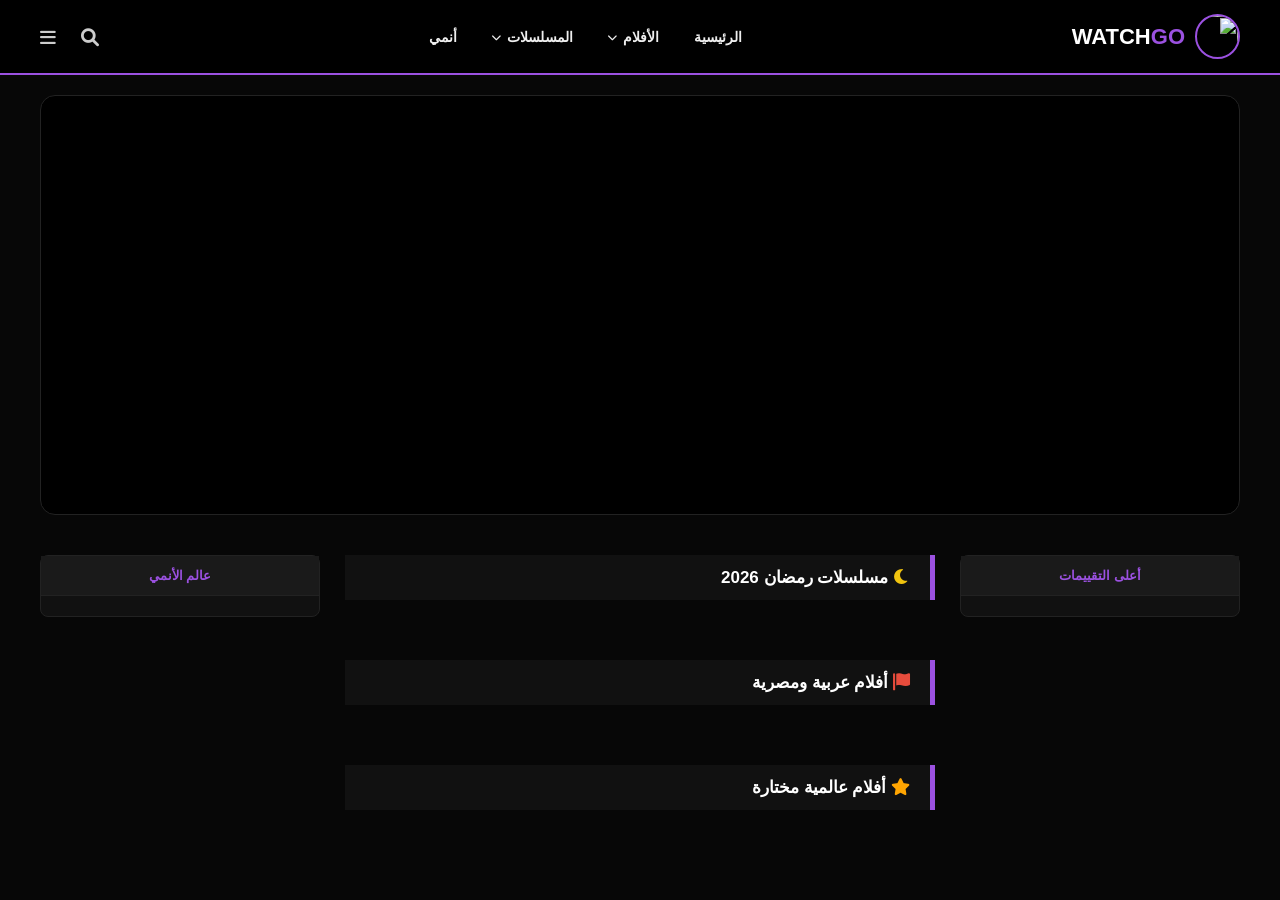
==== index.html @ 94dc588f "Update index.html" ====
<!DOCTYPE html>
<html lang="ar" dir="rtl">
<head>
    <meta charset="UTF-8">
    <meta name="viewport" content="width=device-width, initial-scale=1.0">
    <title>WatchGo - Pro Cinema Hub</title>
    <link rel="stylesheet" href="https://cdnjs.cloudflare.com/ajax/libs/font-awesome/6.0.0/css/all.min.css">
    
    <style>
        :root { 
            --primary: #9b51e0; 
            --bg-dark: #070707; 
            --card-bg: #111;
            --border-color: #222;
            --netflix-red: #e50914;
        }

        * { box-sizing: border-box; margin: 0; padding: 0; }
        body { background: var(--bg-dark); color: #fff; font-family: 'Segoe UI', Tahoma, sans-serif; overflow-x: hidden; }

        /* --- الهيدر المطور --- */
        .header { 
            background: #000; padding: 0 40px; height: 75px;
            display: flex; justify-content: space-between; align-items: center; 
            border-bottom: 2px solid var(--primary); position: sticky; top: 0; z-index: 2000;
        }
        .logo-ctn { display: flex; align-items: center; gap: 10px; text-decoration: none; color: white; flex-shrink: 0; }
        .logo-ctn img { width: 45px; height: 45px; border-radius: 50%; border: 2px solid var(--primary); }

        .main-nav { display: flex; list-style: none; height: 100%; align-items: center; gap: 5px; }
        .nav-item { position: relative; height: 100%; display: flex; align-items: center; }
        .nav-link { 
            color: #eee; text-decoration: none; font-size: 14px; font-weight: 600; 
            padding: 0 15px; cursor: pointer; display: flex; align-items: center; gap: 6px;
            height: 100%; transition: 0.3s;
        }
        .nav-link:hover { color: var(--primary); background: rgba(155, 81, 224, 0.05); }

        .dropdown { 
            position: absolute; top: 75px; right: 0; background: #0a0a0a; min-width: 200px; 
            border-top: 3px solid var(--primary); display: none; flex-direction: column; 
            box-shadow: 0 15px 30px rgba(0,0,0,0.9); z-index: 3000;
        }
        .nav-item:hover .dropdown { display: flex; }
        .dropdown a { color: #ccc; padding: 12px 20px; text-decoration: none; font-size: 13px; border-bottom: 1px solid #1a1a1a; text-align: right; transition: 0.2s; }
        .dropdown a:hover { background: #151515; color: var(--primary); padding-right: 25px; }
        
        .nav-netflix { color: var(--netflix-red) !important; font-weight: bold !important; }

        .header-icons { display: flex; align-items: center; gap: 15px; }
        .icon-btn { color: #ccc; cursor: pointer; font-size: 18px; transition: 0.3s; }

        /* --- السلايدر --- */
        .slider-container { max-width: 1620px; margin: 20px auto; padding: 0 40px; }
        #heroSection { width: 100%; height: 420px; position: relative; overflow: hidden; border-radius: 15px; border: 1px solid var(--border-color); background: #000; }
        .slider-wrapper { display: flex; width: 100%; height: 100%; transition: transform 0.8s cubic-bezier(0.4, 0, 0.2, 1); }
        .slide { min-width: 100%; height: 100%; background-size: cover; background-position: center 20%; position: relative; }
        .slide-overlay { 
            position: absolute; inset: 0; 
            background: linear-gradient(to top, rgba(7,7,7,1) 5%, transparent 70%); 
            display: flex; flex-direction: column; justify-content: flex-end; padding: 40px; 
        }
        .slide-title { font-size: 32px; font-weight: 900; margin-bottom: 15px; text-shadow: 2px 2px 10px #000; direction: ltr; text-align: right; }

        .hero-btn { background: var(--primary); color: white; text-decoration: none; padding: 10px 25px; border-radius: 5px; font-weight: bold; width: fit-content; }

        /* --- كارت الفيلم (اسم إنجليزي + قصة عربي) --- */
        .grid-display { display: grid; grid-template-columns: repeat(auto-fill, minmax(180px, 1fr)); gap: 20px; }
        
        .item-card { 
            background: var(--card-bg); border-radius: 8px; overflow: visible; 
            border: 1px solid var(--border-color); transition: 0.4s ease; 
            cursor: pointer; position: relative; z-index: 1;
        }

        .item-card:hover { 
            transform: scale(1.15); z-index: 100; 
            box-shadow: 0 10px 40px rgba(0,0,0,0.9);
            border-color: var(--primary);
        }

        .item-card img { width: 100%; height: 260px; object-fit: cover; border-radius: 8px 8px 0 0; }
        
        .hover-details {
            position: absolute; bottom: 0; left: 0; width: 100%;
            background: rgba(15, 15, 15, 0.98); padding: 15px 12px;
            opacity: 0; visibility: hidden; transition: 0.3s;
            border-top: 1px solid var(--primary); border-radius: 0 0 8px 8px;
            max-height: 100%; overflow: hidden;
        }

        .item-card:hover .hover-details { opacity: 1; visibility: visible; }

        .item-name { font-size: 13px; font-weight: bold; margin-bottom: 8px; color: #fff; text-align: center; direction: ltr; }
        
        .item-story { 
            font-size: 11px; color: #ccc; line-height: 1.5; margin-bottom: 10px; 
            height: 50px; overflow: hidden; display: -webkit-box; 
            -webkit-line-clamp: 3; -webkit-box-orient: vertical; text-align: center; 
            direction: rtl;
        }

        .meta-info { display: flex; justify-content: center; gap: 8px; font-size: 10px; color: #aaa; margin-bottom: 10px; }
        .meta-info span { border: 1px solid #333; padding: 2px 6px; border-radius: 3px; background: #000; }

        .watch-btn { 
            background: var(--primary); color: #fff; font-size: 12px; padding: 8px; 
            border-radius: 4px; font-weight: bold; display: block; text-align: center; text-decoration: none;
        }

        /* الحاويات والسايد بار */
        .container { padding: 20px 40px; display: grid; grid-template-columns: 280px 1fr 280px; gap: 25px; max-width: 1700px; margin: 0 auto; }
        .section-box { margin-bottom: 40px; }
        .section-title { background: #111; padding: 12px 20px; font-size: 17px; font-weight: bold; margin-bottom: 20px; border-right: 5px solid var(--primary); display: flex; align-items: center; gap: 10px; }
        
        .sidebar { background: #111; border: 1px solid var(--border-color); border-radius: 8px; height: fit-content; position: sticky; top: 90px; }
        .side-title { background: #1a1a1a; color: var(--primary); font-size: 13px; font-weight: bold; padding: 12px; border-bottom: 1px solid var(--border-color); text-align: center; }
        .side-list { padding: 10px; }
        .side-item { display: flex; align-items: center; gap: 10px; padding: 10px; border-bottom: 1px solid #1a1a1a; cursor: pointer; }
        .side-item img { width: 45px; height: 65px; border-radius: 4px; object-fit: cover; }
        .side-item .txt { font-size: 11px; color: #ccc; direction: ltr; }

        #searchBox { background: #000; border-bottom: 1px solid var(--primary); padding: 15px; display: none; }
        #searchBox input { width: 50%; padding: 10px 20px; background: #111; border: 1px solid var(--primary); color: #fff; border-radius: 30px; outline: none; }

        .hidden { display: none !important; }

        @media (max-width: 1200px) { .container { grid-template-columns: 1fr; } .sidebar { display: none; } .main-nav { display: none; } }
    </style>
</head>
<body>

    <header class="header">
        <a href="index.html" class="logo-ctn">
            <img src="https://i.ibb.co/5ggRsXdV/Red-Black-Modern-Movie-Cinema-Presentation-20260311-124846.jpg">
            <span style="font-weight: bold; font-size: 22px;">WATCH<span style="color: var(--primary);">GO</span></span>
        </a>

        <nav class="main-nav">
            <div class="nav-item"><a class="nav-link" href="index.html">الرئيسية</a></div>
            
            <div class="nav-item">
                <span class="nav-link">الأفلام <i class="fa-solid fa-chevron-down" style="font-size: 10px;"></i></span>
                <div class="dropdown">
                    <a href="#" onclick="showCategory('discover/movie', 'أفلام أجنبي', 'en')">أفلام أجنبية</a>
                    <a href="#" onclick="showCategory('discover/movie', 'أفلام عربية', 'ar')">أفلام عربية</a>
                    <a href="#" onclick="showCategory('discover/movie', 'أفلام أنمي', '16')">أفلام أنمي</a>
                </div>
            </div>

            <div class="nav-item">
                <span class="nav-link">المسلسلات <i class="fa-solid fa-chevron-down" style="font-size: 10px;"></i></span>
                <div class="dropdown">
                    <a href="#" onclick="showCategory('discover/tv', 'مسلسلات أجنبية', 'en-tv')">مسلسلات أجنبية</a>
                    <a href="#" onclick="showCategory('discover/tv', 'مسلسلات نتفليكس', 'netflix')" class="nav-netflix">مسلسلات Netflix</a>
                    <a href="#" onclick="showCategory('discover/tv', 'مسلسلات رمضان 2026', 'ramadan')">مسلسلات رمضان 2026</a>
                    <a href="#" onclick="showCategory('discover/tv', 'مسلسلات عربية', 'ar-tv')">مسلسلات عربية</a>
                </div>
            </div>

            <div class="nav-item"><a class="nav-link" href="#" onclick="showCategory('discover/movie', 'عالم الأنمي', '16')">أنمي</a></div>
        </nav>

        <div class="header-icons">
            <i class="fa-solid fa-magnifying-glass icon-btn" onclick="toggleSearch()"></i>
            <i class="fa-solid fa-bars icon-btn" style="margin-right: 10px;"></i>
        </div>
    </header>

    <div id="searchBox">
        <center><input type="text" id="searchInput" placeholder="ابحث عن فيلم أو مسلسل..." onkeyup="searchApi(this.value)"></center>
    </div>
    
    <div class="slider-container">
        <div id="heroSection">
            <div class="slider-wrapper" id="sliderWrapper"></div>
        </div>
    </div>

    <div class="container">
        <aside class="sidebar">
            <div class="side-title">أعلى التقييمات</div>
            <div class="side-list" id="bestMoviesSide"></div>
        </aside>

        <main class="main-col">
            <div id="homeView">
                <section class="section-box">
                    <div class="section-title"><span><i class="fa-solid fa-moon" style="color: #f1c40f;"></i> مسلسلات رمضان 2026</span></div>
                    <div class="grid-display" id="ramadanGrid"></div>
                </section>

                <section class="section-box">
                    <div class="section-title"><span><i class="fa-solid fa-flag" style="color: #e74c3c;"></i> أفلام عربية ومصرية</span></div>
                    <div class="grid-display" id="arabicMoviesGrid"></div>
                </section>

                <section class="section-box">
                    <div class="section-title"><span><i class="fa-solid fa-star" style="color: #ffa502;"></i> أفلام عالمية مختارة</span></div>
                    <div class="grid-display" id="moviesGrid"></div>
                </section>
            </div>

            <div id="fullView" class="hidden">
                <div class="section-box">
                    <div class="section-title" id="fullTitle">نتائج البحث</div>
                    <div class="grid-display" id="fullGrid"></div>
                </div>
            </div>
        </main>

        <aside class="sidebar">
            <div class="side-title">عالم الأنمي</div>
            <div class="side-list" id="animeSide"></div>
        </aside>
    </div>

    <script>
        const API_KEY = 'b838a848a571a893e6b0effe4bd53db8';
        const BASE_URL = 'https://api.themoviedb.org/3';

        function toggleSearch() { 
            const s = document.getElementById("searchBox");
            s.style.display = (s.style.display === "block") ? "none" : "block";
        }

        function createCard(m, type, arData) {
            const date = m.release_date || m.first_air_date || '2025';
            const year = date.split('-')[0];
            const name = m.title || m.name;
            const story = (arData && arData.overview) ? arData.overview : "لا يوجد وصف عربي متاح حالياً.";

            return `
                <div class="item-card" onclick="location.href='movie.html?id=${m.id}&type=${type}'">
                    <img src="https://image.tmdb.org/t/p/w500${m.poster_path}" loading="lazy">
                    <div class="hover-details">
                        <div class="item-name">${name}</div>
                        <p class="item-story">${story}</p>
                        <div class="meta-info">
                            <span>${year}</span>
                            <span style="color: #f1c40f;"><i class="fa-solid fa-star"></i> ${m.vote_average.toFixed(1)}</span>
                        </div>
                        <div class="watch-btn">مشاهدة الآن</div>
                    </div>
                </div>`;
        }

        async function fetchDataWithArabicStory(results, type) {
            return Promise.all(results.map(async (m) => {
                try {
                    const resAr = await fetch(`${BASE_URL}/${type}/${m.id}?api_key=${API_KEY}&language=ar-SA`);
                    const arData = await resAr.json();
                    return createCard(m, type, arData);
                } catch(e) { return createCard(m, type, null); }
            }));
        }

        async function init() {
            const popRes = await fetch(`${BASE_URL}/movie/popular?api_key=${API_KEY}&language=en-US`);
            const popData = await popRes.json();
            
            const araRes = await fetch(`${BASE_URL}/discover/movie?api_key=${API_KEY}&with_original_language=ar&language=ar-SA&sort_by=primary_release_date.desc`);
            const araData = await araRes.json();

            const moviesGridHtml = await fetchDataWithArabicStory(popData.results.slice(0, 12), 'movie');
            document.getElementById('moviesGrid').innerHTML = moviesGridHtml.join('');

            const arabicGridHtml = await fetchDataWithArabicStory(araData.results.slice(0, 6), 'movie');
            document.getElementById('arabicMoviesGrid').innerHTML = arabicGridHtml.join('');

            const ramadanRes = await fetch(`${BASE_URL}/discover/tv?api_key=${API_KEY}&with_original_language=ar&language=ar-SA&first_air_date_year=2025`);
            const ramadanData = await ramadanRes.json();
            const ramadanGridHtml = await fetchDataWithArabicStory(ramadanData.results.slice(0, 6), 'tv');
            document.getElementById('ramadanGrid').innerHTML = ramadanGridHtml.join('');

            renderSlider([...popData.results.slice(0, 3), ...araData.results.slice(0, 2)]);

            const bestM = await fetch(`${BASE_URL}/movie/top_rated?api_key=${API_KEY}&language=en-US`);
            const bestMData = await bestM.json();
            document.getElementById('bestMoviesSide').innerHTML = bestMData.results.slice(0, 8).map(m => `
                <div class="side-item" onclick="location.href='movie.html?id=${m.id}&type=movie'">
                    <img src="https://image.tmdb.org/t/p/w200${m.poster_path}">
                    <div class="txt">${m.title}</div>
                </div>`).join('');

            const ani = await fetch(`${BASE_URL}/discover/movie?api_key=${API_KEY}&with_genres=16&language=en-US`);
            const aniData = await ani.json();
            document.getElementById('animeSide').innerHTML = aniData.results.slice(0, 8).map(m => `
                <div class="side-item" onclick="location.href='movie.html?id=${m.id}&type=movie'">
                    <img src="https://image.tmdb.org/t/p/w200${m.poster_path}">
                    <div class="txt">${m.title}</div>
                </div>`).join('');
        }

        function renderSlider(movies) {
            const wrapper = document.getElementById('sliderWrapper');
            wrapper.innerHTML = movies.map(m => `
                <div class="slide" style="background-image: url('https://image.tmdb.org/t/p/original${m.backdrop_path}')">
                    <div class="slide-overlay">
                        <h2 class="slide-title">${m.title || m.name}</h2>
                        <a href="movie.html?id=${m.id}&type=${m.title ? 'movie' : 'tv'}" class="hero-btn" style="text-decoration:none;">شاهد الآن</a>
                    </div>
                </div>`).join('');
            let i = 0; setInterval(() => { i = (i + 1) % movies.length; wrapper.style.transform = `translateX(${i * 100}%)`; }, 5000);
        }

        async function showCategory(endpoint, title, cat) {
            document.getElementById('homeView').classList.add('hidden');
            document.getElementById('fullView').classList.remove('hidden');
            document.getElementById('fullTitle').innerText = title;
            
            let url = `${BASE_URL}/${endpoint}?api_key=${API_KEY}&language=en-US`;
            if(cat === 'ar') url += `&with_original_language=ar`;
            else if(cat === 'ramadan') url += `&with_original_language=ar&first_air_date_year=2025`;
            else if(cat === 'netflix') url += `&with_networks=213`; // 213 is Netflix Network ID
            else if(cat === '16') url += `&with_genres=16`;
            else if(cat === 'ar-tv') url += `&with_original_language=ar`;

            const res = await fetch(url);
            const data = await res.json();
            const type = endpoint.includes('tv') ? 'tv' : 'movie';
            const gridHtml = await fetchDataWithArabicStory(data.results, type);
            document.getElementById('fullGrid').innerHTML = gridHtml.join('');
        }

        async function searchApi(query) {
            if (query.length < 2) {
                document.getElementById('homeView').classList.remove('hidden');
                document.getElementById('fullView').classList.add('hidden');
                return;
            }
            document.getElementById('homeView').classList.add('hidden');
            document.getElementById('fullView').classList.remove('hidden');
            const res = await fetch(`${BASE_URL}/search/multi?api_key=${API_KEY}&query=${query}&language=en-US`);
            const data = await res.json();
            const gridHtml = await Promise.all(data.results.filter(m => m.poster_path).map(async (m) => {
                const type = m.media_type || 'movie';
                const resAr = await fetch(`${BASE_URL}/${type}/${m.id}?api_key=${API_KEY}&language=ar-SA`);
                const arData = await resAr.json();
                return createCard(m, type, arData);
            }));
            document.getElementById('fullGrid').innerHTML = gridHtml.join('');
        }

        init();
    </script>
</body>
</html>
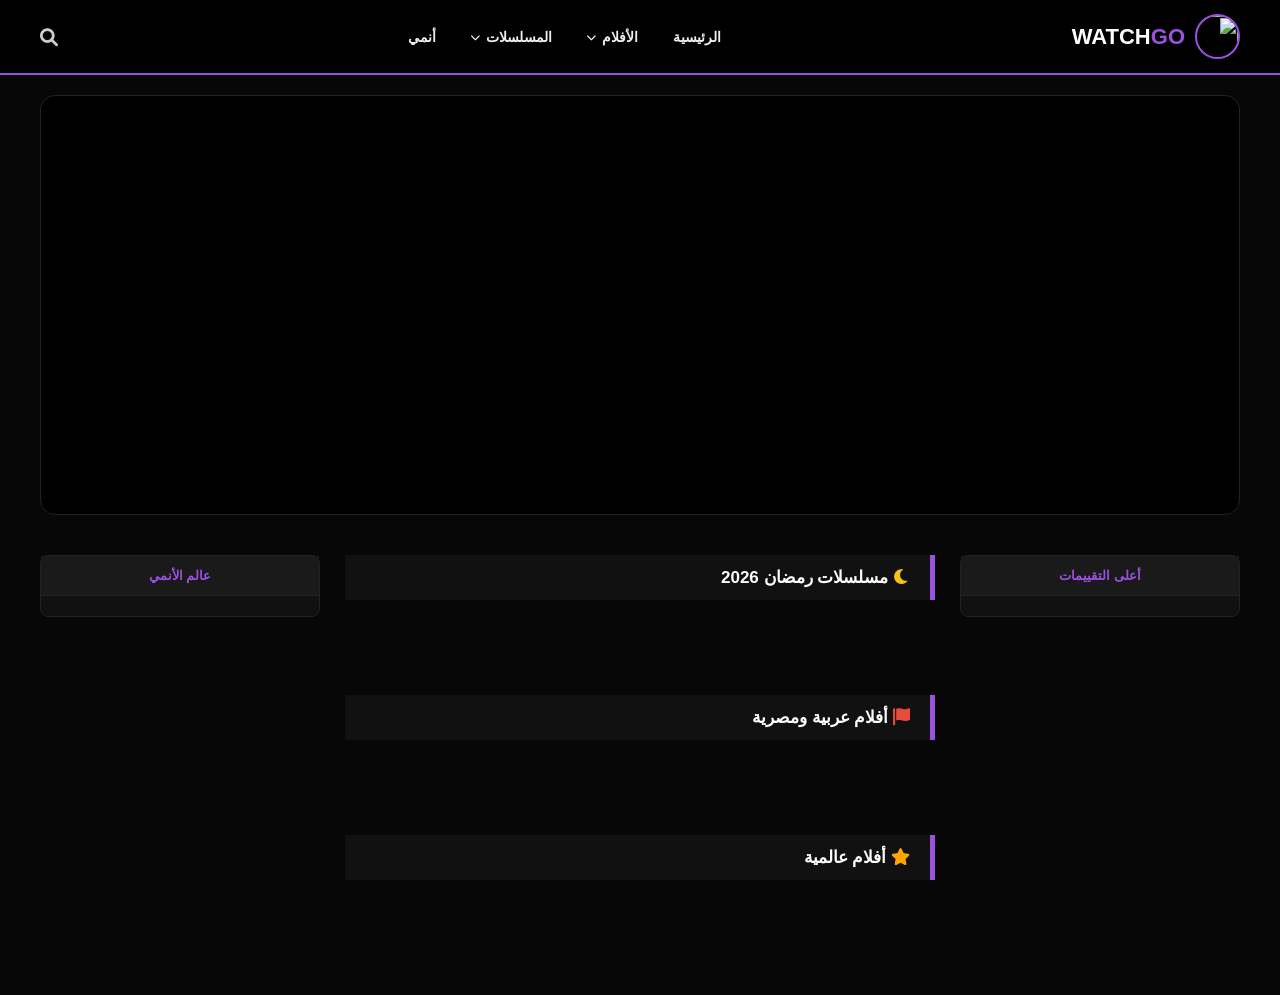
==== commit 60c3de24: "Update index.html" ====
--- a/index.html
+++ b/index.html
@@ -16,9 +16,9 @@
         }
 
         * { box-sizing: border-box; margin: 0; padding: 0; }
-        body { background: var(--bg-dark); color: #fff; font-family: 'Segoe UI', Tahoma, sans-serif; overflow-x: hidden; }
-
-        /* --- الهيدر المطور --- */
+        body { background: var(--bg-dark); color: #fff; font-family: 'Segoe UI', Tahoma, sans-serif; overflow-x: hidden; scroll-behavior: smooth; }
+
+        /* --- الهيدر --- */
         .header { 
             background: #000; padding: 0 40px; height: 75px;
             display: flex; justify-content: space-between; align-items: center; 
@@ -44,7 +44,6 @@
         .nav-item:hover .dropdown { display: flex; }
         .dropdown a { color: #ccc; padding: 12px 20px; text-decoration: none; font-size: 13px; border-bottom: 1px solid #1a1a1a; text-align: right; transition: 0.2s; }
         .dropdown a:hover { background: #151515; color: var(--primary); padding-right: 25px; }
-        
         .nav-netflix { color: var(--netflix-red) !important; font-weight: bold !important; }
 
         .header-icons { display: flex; align-items: center; gap: 15px; }
@@ -55,74 +54,41 @@
         #heroSection { width: 100%; height: 420px; position: relative; overflow: hidden; border-radius: 15px; border: 1px solid var(--border-color); background: #000; }
         .slider-wrapper { display: flex; width: 100%; height: 100%; transition: transform 0.8s cubic-bezier(0.4, 0, 0.2, 1); }
         .slide { min-width: 100%; height: 100%; background-size: cover; background-position: center 20%; position: relative; }
-        .slide-overlay { 
-            position: absolute; inset: 0; 
-            background: linear-gradient(to top, rgba(7,7,7,1) 5%, transparent 70%); 
-            display: flex; flex-direction: column; justify-content: flex-end; padding: 40px; 
-        }
-        .slide-title { font-size: 32px; font-weight: 900; margin-bottom: 15px; text-shadow: 2px 2px 10px #000; direction: ltr; text-align: right; }
-
-        .hero-btn { background: var(--primary); color: white; text-decoration: none; padding: 10px 25px; border-radius: 5px; font-weight: bold; width: fit-content; }
-
-        /* --- كارت الفيلم (اسم إنجليزي + قصة عربي) --- */
+        .slide-overlay { position: absolute; inset: 0; background: linear-gradient(to top, rgba(7,7,7,1) 5%, transparent 70%); display: flex; flex-direction: column; justify-content: flex-end; padding: 40px; }
+        .slide-title { font-size: 32px; font-weight: 900; margin-bottom: 15px; text-shadow: 2px 2px 10px #000; }
+
+        /* --- كارت المحتوى --- */
         .grid-display { display: grid; grid-template-columns: repeat(auto-fill, minmax(180px, 1fr)); gap: 20px; }
-        
-        .item-card { 
-            background: var(--card-bg); border-radius: 8px; overflow: visible; 
-            border: 1px solid var(--border-color); transition: 0.4s ease; 
-            cursor: pointer; position: relative; z-index: 1;
-        }
-
-        .item-card:hover { 
-            transform: scale(1.15); z-index: 100; 
-            box-shadow: 0 10px 40px rgba(0,0,0,0.9);
-            border-color: var(--primary);
-        }
-
+        .item-card { background: var(--card-bg); border-radius: 8px; overflow: visible; border: 1px solid var(--border-color); transition: 0.4s ease; cursor: pointer; position: relative; z-index: 1; }
+        .item-card:hover { transform: scale(1.15); z-index: 100; box-shadow: 0 10px 40px rgba(0,0,0,0.9); border-color: var(--primary); }
         .item-card img { width: 100%; height: 260px; object-fit: cover; border-radius: 8px 8px 0 0; }
         
-        .hover-details {
-            position: absolute; bottom: 0; left: 0; width: 100%;
-            background: rgba(15, 15, 15, 0.98); padding: 15px 12px;
-            opacity: 0; visibility: hidden; transition: 0.3s;
-            border-top: 1px solid var(--primary); border-radius: 0 0 8px 8px;
-            max-height: 100%; overflow: hidden;
-        }
-
+        .hover-details { position: absolute; bottom: 0; left: 0; width: 100%; background: rgba(15, 15, 15, 0.98); padding: 15px 12px; opacity: 0; visibility: hidden; transition: 0.3s; border-top: 1px solid var(--primary); border-radius: 0 0 8px 8px; max-height: 100%; overflow: hidden; }
         .item-card:hover .hover-details { opacity: 1; visibility: visible; }
-
-        .item-name { font-size: 13px; font-weight: bold; margin-bottom: 8px; color: #fff; text-align: center; direction: ltr; }
-        
-        .item-story { 
-            font-size: 11px; color: #ccc; line-height: 1.5; margin-bottom: 10px; 
-            height: 50px; overflow: hidden; display: -webkit-box; 
-            -webkit-line-clamp: 3; -webkit-box-orient: vertical; text-align: center; 
-            direction: rtl;
-        }
-
+        .item-name { font-size: 13px; font-weight: bold; margin-bottom: 8px; color: #fff; text-align: center; }
+        .item-story { font-size: 11px; color: #ccc; line-height: 1.5; margin-bottom: 10px; height: 50px; overflow: hidden; display: -webkit-box; -webkit-line-clamp: 3; -webkit-box-orient: vertical; text-align: center; direction: rtl; }
         .meta-info { display: flex; justify-content: center; gap: 8px; font-size: 10px; color: #aaa; margin-bottom: 10px; }
         .meta-info span { border: 1px solid #333; padding: 2px 6px; border-radius: 3px; background: #000; }
-
-        .watch-btn { 
-            background: var(--primary); color: #fff; font-size: 12px; padding: 8px; 
-            border-radius: 4px; font-weight: bold; display: block; text-align: center; text-decoration: none;
-        }
-
-        /* الحاويات والسايد بار */
+        .watch-btn { background: var(--primary); color: #fff; font-size: 12px; padding: 8px; border-radius: 4px; font-weight: bold; display: block; text-align: center; text-decoration: none; }
+
+        /* --- الترقيم (Pagination) --- */
+        .pagination-container { display: flex; justify-content: center; gap: 8px; margin-top: 25px; margin-bottom: 10px; }
+        .page-btn { background: #1a1a1a; color: #fff; border: 1px solid #333; padding: 6px 12px; border-radius: 4px; cursor: pointer; font-size: 12px; transition: 0.3s; min-width: 35px; }
+        .page-btn:hover, .page-btn.active { background: var(--primary); border-color: var(--primary); box-shadow: 0 0 8px var(--primary); }
+
+        /* الحاويات */
         .container { padding: 20px 40px; display: grid; grid-template-columns: 280px 1fr 280px; gap: 25px; max-width: 1700px; margin: 0 auto; }
-        .section-box { margin-bottom: 40px; }
+        .section-box { margin-bottom: 50px; }
         .section-title { background: #111; padding: 12px 20px; font-size: 17px; font-weight: bold; margin-bottom: 20px; border-right: 5px solid var(--primary); display: flex; align-items: center; gap: 10px; }
-        
         .sidebar { background: #111; border: 1px solid var(--border-color); border-radius: 8px; height: fit-content; position: sticky; top: 90px; }
         .side-title { background: #1a1a1a; color: var(--primary); font-size: 13px; font-weight: bold; padding: 12px; border-bottom: 1px solid var(--border-color); text-align: center; }
         .side-list { padding: 10px; }
         .side-item { display: flex; align-items: center; gap: 10px; padding: 10px; border-bottom: 1px solid #1a1a1a; cursor: pointer; }
         .side-item img { width: 45px; height: 65px; border-radius: 4px; object-fit: cover; }
-        .side-item .txt { font-size: 11px; color: #ccc; direction: ltr; }
+        .side-item .txt { font-size: 11px; color: #ccc; }
 
         #searchBox { background: #000; border-bottom: 1px solid var(--primary); padding: 15px; display: none; }
         #searchBox input { width: 50%; padding: 10px 20px; background: #111; border: 1px solid var(--primary); color: #fff; border-radius: 30px; outline: none; }
-
         .hidden { display: none !important; }
 
         @media (max-width: 1200px) { .container { grid-template-columns: 1fr; } .sidebar { display: none; } .main-nav { display: none; } }
@@ -135,46 +101,36 @@
             <img src="https://i.ibb.co/5ggRsXdV/Red-Black-Modern-Movie-Cinema-Presentation-20260311-124846.jpg">
             <span style="font-weight: bold; font-size: 22px;">WATCH<span style="color: var(--primary);">GO</span></span>
         </a>
-
         <nav class="main-nav">
             <div class="nav-item"><a class="nav-link" href="index.html">الرئيسية</a></div>
-            
             <div class="nav-item">
                 <span class="nav-link">الأفلام <i class="fa-solid fa-chevron-down" style="font-size: 10px;"></i></span>
                 <div class="dropdown">
-                    <a href="#" onclick="showCategory('discover/movie', 'أفلام أجنبي', 'en')">أفلام أجنبية</a>
-                    <a href="#" onclick="showCategory('discover/movie', 'أفلام عربية', 'ar')">أفلام عربية</a>
-                    <a href="#" onclick="showCategory('discover/movie', 'أفلام أنمي', '16')">أفلام أنمي</a>
+                    <a href="#" onclick="showFull('discover/movie', 'أفلام أجنبية', 'en')">أفلام أجنبية</a>
+                    <a href="#" onclick="showFull('discover/movie', 'أفلام عربية', 'ar')">أفلام عربية</a>
                 </div>
             </div>
-
             <div class="nav-item">
                 <span class="nav-link">المسلسلات <i class="fa-solid fa-chevron-down" style="font-size: 10px;"></i></span>
                 <div class="dropdown">
-                    <a href="#" onclick="showCategory('discover/tv', 'مسلسلات أجنبية', 'en-tv')">مسلسلات أجنبية</a>
-                    <a href="#" onclick="showCategory('discover/tv', 'مسلسلات نتفليكس', 'netflix')" class="nav-netflix">مسلسلات Netflix</a>
-                    <a href="#" onclick="showCategory('discover/tv', 'مسلسلات رمضان 2026', 'ramadan')">مسلسلات رمضان 2026</a>
-                    <a href="#" onclick="showCategory('discover/tv', 'مسلسلات عربية', 'ar-tv')">مسلسلات عربية</a>
+                    <a href="#" onclick="showFull('discover/tv', 'مسلسلات أجنبية', 'en-tv')">مسلسلات أجنبية</a>
+                    <a href="#" onclick="showFull('discover/tv', 'مسلسلات نتفليكس', 'netflix')" class="nav-netflix">مسلسلات Netflix</a>
+                    <a href="#" onclick="showFull('discover/tv', 'مسلسلات رمضان 2026', 'ramadan')">مسلسلات رمضان 2026</a>
                 </div>
             </div>
-
-            <div class="nav-item"><a class="nav-link" href="#" onclick="showCategory('discover/movie', 'عالم الأنمي', '16')">أنمي</a></div>
+            <div class="nav-item"><a class="nav-link" href="#" onclick="showFull('discover/movie', 'عالم الأنمي', '16')">أنمي</a></div>
         </nav>
-
         <div class="header-icons">
             <i class="fa-solid fa-magnifying-glass icon-btn" onclick="toggleSearch()"></i>
-            <i class="fa-solid fa-bars icon-btn" style="margin-right: 10px;"></i>
         </div>
     </header>
 
     <div id="searchBox">
-        <center><input type="text" id="searchInput" placeholder="ابحث عن فيلم أو مسلسل..." onkeyup="searchApi(this.value)"></center>
+        <center><input type="text" id="searchInput" placeholder="ابحث..." onkeyup="searchApi(this.value)"></center>
     </div>
     
-    <div class="slider-container">
-        <div id="heroSection">
-            <div class="slider-wrapper" id="sliderWrapper"></div>
-        </div>
+    <div class="slider-container" id="sliderArea">
+        <div id="heroSection"><div class="slider-wrapper" id="sliderWrapper"></div></div>
     </div>
 
     <div class="container">
@@ -184,27 +140,31 @@
         </aside>
 
         <main class="main-col">
-            <div id="homeView">
+            <div id="mainDisplay">
                 <section class="section-box">
                     <div class="section-title"><span><i class="fa-solid fa-moon" style="color: #f1c40f;"></i> مسلسلات رمضان 2026</span></div>
                     <div class="grid-display" id="ramadanGrid"></div>
+                    <div class="pagination-container" id="ramadanPag"></div>
                 </section>
 
                 <section class="section-box">
                     <div class="section-title"><span><i class="fa-solid fa-flag" style="color: #e74c3c;"></i> أفلام عربية ومصرية</span></div>
                     <div class="grid-display" id="arabicMoviesGrid"></div>
+                    <div class="pagination-container" id="arabicPag"></div>
                 </section>
 
                 <section class="section-box">
-                    <div class="section-title"><span><i class="fa-solid fa-star" style="color: #ffa502;"></i> أفلام عالمية مختارة</span></div>
+                    <div class="section-title"><span><i class="fa-solid fa-star" style="color: #ffa502;"></i> أفلام عالمية</span></div>
                     <div class="grid-display" id="moviesGrid"></div>
+                    <div class="pagination-container" id="moviesPag"></div>
                 </section>
             </div>
 
             <div id="fullView" class="hidden">
                 <div class="section-box">
-                    <div class="section-title" id="fullTitle">نتائج البحث</div>
+                    <div class="section-title" id="fullTitle">تصفح الكل</div>
                     <div class="grid-display" id="fullGrid"></div>
+                    <div class="pagination-container" id="fullPag"></div>
                 </div>
             </div>
         </main>
@@ -224,18 +184,26 @@
             s.style.display = (s.style.display === "block") ? "none" : "block";
         }
 
-        function createCard(m, type, arData) {
+        // دالة إنشاء الكارت الذكية (الاسم بالعربي للعربي، وبالإنجليزي للأجنبي، والقصة دايما عربي)
+        async function createCard(m, type) {
+            const isArabic = m.original_language === 'ar';
             const date = m.release_date || m.first_air_date || '2025';
             const year = date.split('-')[0];
-            const name = m.title || m.name;
-            const story = (arData && arData.overview) ? arData.overview : "لا يوجد وصف عربي متاح حالياً.";
+            
+            // جلب البيانات العربية (للقصة دايماً)
+            const resAr = await fetch(`${BASE_URL}/${type}/${m.id}?api_key=${API_KEY}&language=ar-SA`);
+            const arData = await resAr.json();
+
+            // القرار: الاسم
+            const displayName = isArabic ? (arData.title || arData.name || m.title || m.name) : (m.title || m.name);
+            const displayStory = arData.overview || "لا يوجد وصف عربي حالياً لهذه المادة.";
 
             return `
                 <div class="item-card" onclick="location.href='movie.html?id=${m.id}&type=${type}'">
                     <img src="https://image.tmdb.org/t/p/w500${m.poster_path}" loading="lazy">
                     <div class="hover-details">
-                        <div class="item-name">${name}</div>
-                        <p class="item-story">${story}</p>
+                        <div class="item-name" style="direction: ${isArabic ? 'rtl' : 'ltr'}">${displayName}</div>
+                        <p class="item-story">${displayStory}</p>
                         <div class="meta-info">
                             <span>${year}</span>
                             <span style="color: #f1c40f;"><i class="fa-solid fa-star"></i> ${m.vote_average.toFixed(1)}</span>
@@ -245,39 +213,36 @@
                 </div>`;
         }
 
-        async function fetchDataWithArabicStory(results, type) {
-            return Promise.all(results.map(async (m) => {
-                try {
-                    const resAr = await fetch(`${BASE_URL}/${type}/${m.id}?api_key=${API_KEY}&language=ar-SA`);
-                    const arData = await resAr.json();
-                    return createCard(m, type, arData);
-                } catch(e) { return createCard(m, type, null); }
-            }));
+        async function loadSection(url, gridId, pagId, type, pageNum = 1) {
+            const finalUrl = url.includes('&page=') ? url.split('&page=')[0] + `&page=${pageNum}` : url + `&page=${pageNum}`;
+            const res = await fetch(finalUrl);
+            const data = await res.json();
+            
+            const cards = await Promise.all(data.results.slice(0, 12).map(m => createCard(m, type)));
+            document.getElementById(gridId).innerHTML = cards.join('');
+            
+            // إنشاء الترقيم للقسم
+            let pagHtml = '';
+            for(let i=1; i<=Math.min(data.total_pages, 5); i++) {
+                pagHtml += `<button class="page-btn ${i === pageNum ? 'active' : ''}" onclick="loadSection('${url}', '${gridId}', '${pagId}', '${type}', ${i})">${i}</button>`;
+            }
+            document.getElementById(pagId).innerHTML = pagHtml;
         }
 
         async function init() {
-            const popRes = await fetch(`${BASE_URL}/movie/popular?api_key=${API_KEY}&language=en-US`);
-            const popData = await popRes.json();
-            
-            const araRes = await fetch(`${BASE_URL}/discover/movie?api_key=${API_KEY}&with_original_language=ar&language=ar-SA&sort_by=primary_release_date.desc`);
-            const araData = await araRes.json();
-
-            const moviesGridHtml = await fetchDataWithArabicStory(popData.results.slice(0, 12), 'movie');
-            document.getElementById('moviesGrid').innerHTML = moviesGridHtml.join('');
-
-            const arabicGridHtml = await fetchDataWithArabicStory(araData.results.slice(0, 6), 'movie');
-            document.getElementById('arabicMoviesGrid').innerHTML = arabicGridHtml.join('');
-
-            const ramadanRes = await fetch(`${BASE_URL}/discover/tv?api_key=${API_KEY}&with_original_language=ar&language=ar-SA&first_air_date_year=2025`);
-            const ramadanData = await ramadanRes.json();
-            const ramadanGridHtml = await fetchDataWithArabicStory(ramadanData.results.slice(0, 6), 'tv');
-            document.getElementById('ramadanGrid').innerHTML = ramadanGridHtml.join('');
-
-            renderSlider([...popData.results.slice(0, 3), ...araData.results.slice(0, 2)]);
-
-            const bestM = await fetch(`${BASE_URL}/movie/top_rated?api_key=${API_KEY}&language=en-US`);
-            const bestMData = await bestM.json();
-            document.getElementById('bestMoviesSide').innerHTML = bestMData.results.slice(0, 8).map(m => `
+            // تحميل أقسام الرئيسية
+            loadSection(`${BASE_URL}/discover/tv?api_key=${API_KEY}&with_original_language=ar&language=ar-SA&first_air_date_year=2025`, 'ramadanGrid', 'ramadanPag', 'tv');
+            loadSection(`${BASE_URL}/discover/movie?api_key=${API_KEY}&with_original_language=ar&language=ar-SA`, 'arabicMoviesGrid', 'arabicPag', 'movie');
+            loadSection(`${BASE_URL}/movie/popular?api_key=${API_KEY}&language=en-US`, 'moviesGrid', 'moviesPag', 'movie');
+
+            // سايد بار وسلايدر
+            const pop = await fetch(`${BASE_URL}/movie/popular?api_key=${API_KEY}&language=en-US`);
+            const pData = await pop.json();
+            renderSlider(pData.results.slice(0, 5));
+
+            const top = await fetch(`${BASE_URL}/movie/top_rated?api_key=${API_KEY}&language=ar-SA`);
+            const tData = await top.json();
+            document.getElementById('bestMoviesSide').innerHTML = tData.results.slice(0, 8).map(m => `
                 <div class="side-item" onclick="location.href='movie.html?id=${m.id}&type=movie'">
                     <img src="https://image.tmdb.org/t/p/w200${m.poster_path}">
                     <div class="txt">${m.title}</div>
@@ -297,49 +262,51 @@
             wrapper.innerHTML = movies.map(m => `
                 <div class="slide" style="background-image: url('https://image.tmdb.org/t/p/original${m.backdrop_path}')">
                     <div class="slide-overlay">
-                        <h2 class="slide-title">${m.title || m.name}</h2>
-                        <a href="movie.html?id=${m.id}&type=${m.title ? 'movie' : 'tv'}" class="hero-btn" style="text-decoration:none;">شاهد الآن</a>
+                        <h2 class="slide-title">${m.title}</h2>
+                        <a href="movie.html?id=${m.id}&type=movie" class="watch-btn" style="width:120px;">شاهد الآن</a>
                     </div>
                 </div>`).join('');
             let i = 0; setInterval(() => { i = (i + 1) % movies.length; wrapper.style.transform = `translateX(${i * 100}%)`; }, 5000);
         }
 
-        async function showCategory(endpoint, title, cat) {
-            document.getElementById('homeView').classList.add('hidden');
+        async function showFull(endpoint, title, cat, page = 1) {
+            document.getElementById('mainDisplay').classList.add('hidden');
+            document.getElementById('sliderArea').classList.add('hidden');
             document.getElementById('fullView').classList.remove('hidden');
             document.getElementById('fullTitle').innerText = title;
-            
-            let url = `${BASE_URL}/${endpoint}?api_key=${API_KEY}&language=en-US`;
+
+            let url = `${BASE_URL}/${endpoint}?api_key=${API_KEY}&page=${page}`;
             if(cat === 'ar') url += `&with_original_language=ar`;
+            else if(cat === 'netflix') url += `&with_networks=213`;
             else if(cat === 'ramadan') url += `&with_original_language=ar&first_air_date_year=2025`;
-            else if(cat === 'netflix') url += `&with_networks=213`; // 213 is Netflix Network ID
             else if(cat === '16') url += `&with_genres=16`;
-            else if(cat === 'ar-tv') url += `&with_original_language=ar`;
 
             const res = await fetch(url);
             const data = await res.json();
             const type = endpoint.includes('tv') ? 'tv' : 'movie';
-            const gridHtml = await fetchDataWithArabicStory(data.results, type);
-            document.getElementById('fullGrid').innerHTML = gridHtml.join('');
+            const cards = await Promise.all(data.results.map(m => createCard(m, type)));
+            document.getElementById('fullGrid').innerHTML = cards.join('');
+
+            let pagHtml = '';
+            for(let i=1; i<=Math.min(data.total_pages, 10); i++) {
+                pagHtml += `<button class="page-btn ${i === page ? 'active' : ''}" onclick="showFull('${endpoint}', '${title}', '${cat}', ${i})">${i}</button>`;
+            }
+            document.getElementById('fullPag').innerHTML = pagHtml;
+            window.scrollTo(0, 0);
         }
 
         async function searchApi(query) {
-            if (query.length < 2) {
-                document.getElementById('homeView').classList.remove('hidden');
-                document.getElementById('fullView').classList.add('hidden');
-                return;
-            }
-            document.getElementById('homeView').classList.add('hidden');
+            if (query.length < 2) return;
+            document.getElementById('mainDisplay').classList.add('hidden');
+            document.getElementById('sliderArea').classList.add('hidden');
             document.getElementById('fullView').classList.remove('hidden');
-            const res = await fetch(`${BASE_URL}/search/multi?api_key=${API_KEY}&query=${query}&language=en-US`);
+            document.getElementById('fullTitle').innerText = "نتائج البحث عن: " + query;
+            
+            const res = await fetch(`${BASE_URL}/search/multi?api_key=${API_KEY}&query=${query}`);
             const data = await res.json();
-            const gridHtml = await Promise.all(data.results.filter(m => m.poster_path).map(async (m) => {
-                const type = m.media_type || 'movie';
-                const resAr = await fetch(`${BASE_URL}/${type}/${m.id}?api_key=${API_KEY}&language=ar-SA`);
-                const arData = await resAr.json();
-                return createCard(m, type, arData);
-            }));
-            document.getElementById('fullGrid').innerHTML = gridHtml.join('');
+            const cards = await Promise.all(data.results.filter(m => m.poster_path).map(m => createCard(m, m.media_type || 'movie')));
+            document.getElementById('fullGrid').innerHTML = cards.join('');
+            document.getElementById('fullPag').innerHTML = '';
         }
 
         init();
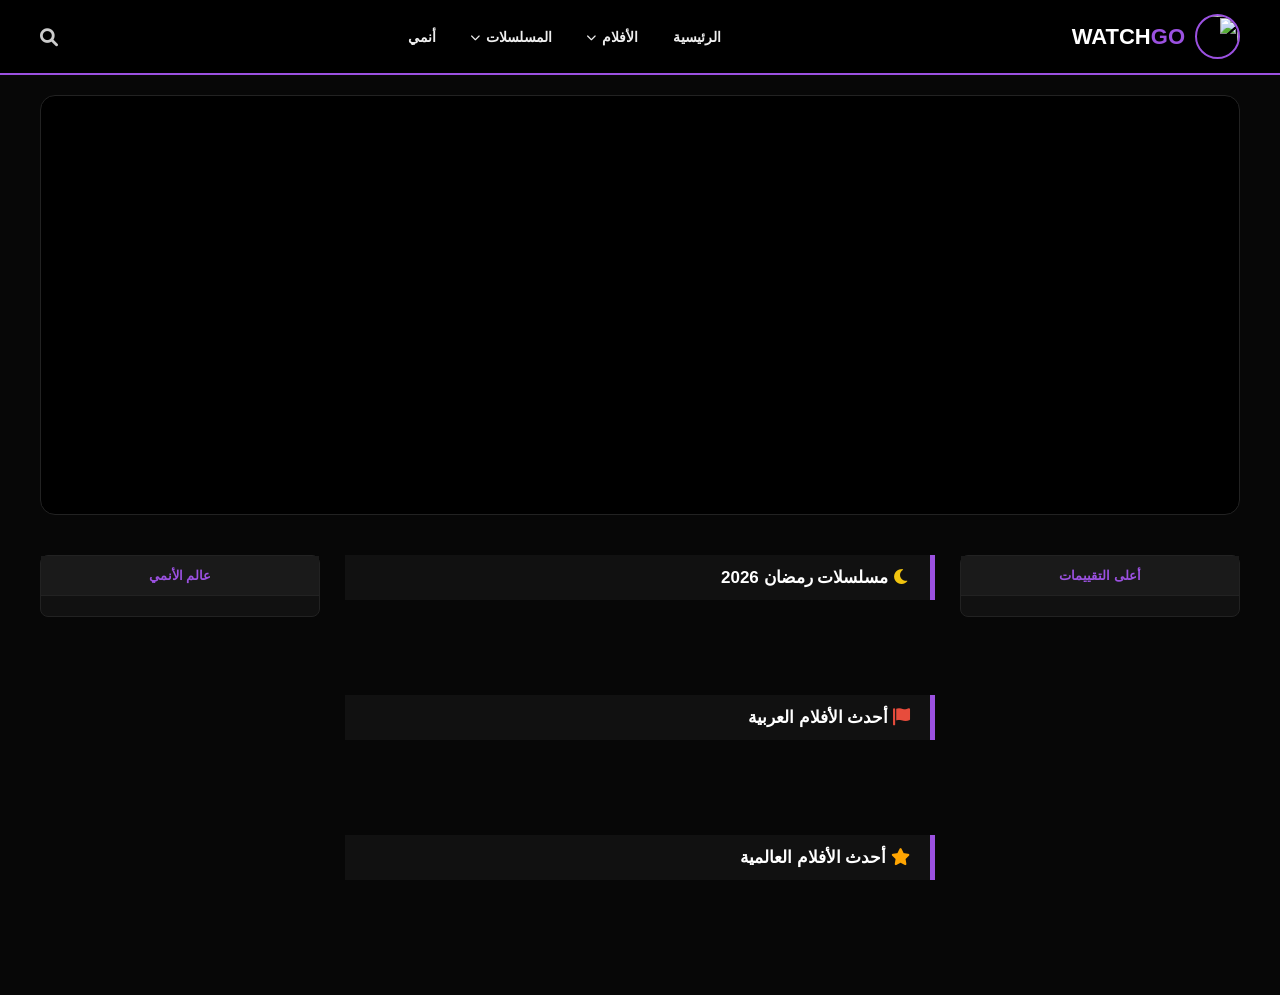
==== commit 69603e71: "Update index.html" ====
--- a/index.html
+++ b/index.html
@@ -71,7 +71,7 @@
         .meta-info span { border: 1px solid #333; padding: 2px 6px; border-radius: 3px; background: #000; }
         .watch-btn { background: var(--primary); color: #fff; font-size: 12px; padding: 8px; border-radius: 4px; font-weight: bold; display: block; text-align: center; text-decoration: none; }
 
-        /* --- الترقيم (Pagination) --- */
+        /* --- الترقيم --- */
         .pagination-container { display: flex; justify-content: center; gap: 8px; margin-top: 25px; margin-bottom: 10px; }
         .page-btn { background: #1a1a1a; color: #fff; border: 1px solid #333; padding: 6px 12px; border-radius: 4px; cursor: pointer; font-size: 12px; transition: 0.3s; min-width: 35px; }
         .page-btn:hover, .page-btn.active { background: var(--primary); border-color: var(--primary); box-shadow: 0 0 8px var(--primary); }
@@ -148,13 +148,13 @@
                 </section>
 
                 <section class="section-box">
-                    <div class="section-title"><span><i class="fa-solid fa-flag" style="color: #e74c3c;"></i> أفلام عربية ومصرية</span></div>
+                    <div class="section-title"><span><i class="fa-solid fa-flag" style="color: #e74c3c;"></i> أحدث الأفلام العربية</span></div>
                     <div class="grid-display" id="arabicMoviesGrid"></div>
                     <div class="pagination-container" id="arabicPag"></div>
                 </section>
 
                 <section class="section-box">
-                    <div class="section-title"><span><i class="fa-solid fa-star" style="color: #ffa502;"></i> أفلام عالمية</span></div>
+                    <div class="section-title"><span><i class="fa-solid fa-star" style="color: #ffa502;"></i> أحدث الأفلام العالمية</span></div>
                     <div class="grid-display" id="moviesGrid"></div>
                     <div class="pagination-container" id="moviesPag"></div>
                 </section>
@@ -184,17 +184,14 @@
             s.style.display = (s.style.display === "block") ? "none" : "block";
         }
 
-        // دالة إنشاء الكارت الذكية (الاسم بالعربي للعربي، وبالإنجليزي للأجنبي، والقصة دايما عربي)
         async function createCard(m, type) {
             const isArabic = m.original_language === 'ar';
-            const date = m.release_date || m.first_air_date || '2025';
+            const date = m.release_date || m.first_air_date || '2026';
             const year = date.split('-')[0];
             
-            // جلب البيانات العربية (للقصة دايماً)
             const resAr = await fetch(`${BASE_URL}/${type}/${m.id}?api_key=${API_KEY}&language=ar-SA`);
             const arData = await resAr.json();
 
-            // القرار: الاسم
             const displayName = isArabic ? (arData.title || arData.name || m.title || m.name) : (m.title || m.name);
             const displayStory = arData.overview || "لا يوجد وصف عربي حالياً لهذه المادة.";
 
@@ -214,14 +211,16 @@
         }
 
         async function loadSection(url, gridId, pagId, type, pageNum = 1) {
-            const finalUrl = url.includes('&page=') ? url.split('&page=')[0] + `&page=${pageNum}` : url + `&page=${pageNum}`;
+            // إضافة خاصية الترتيب من الأحدث للأقدم
+            const sortParam = type === 'movie' ? '&sort_by=primary_release_date.desc' : '&sort_by=first_air_date.desc';
+            const finalUrl = url.includes('&page=') ? url.split('&page=')[0] + `${sortParam}&page=${pageNum}` : url + `${sortParam}&page=${pageNum}`;
+            
             const res = await fetch(finalUrl);
             const data = await res.json();
             
             const cards = await Promise.all(data.results.slice(0, 12).map(m => createCard(m, type)));
             document.getElementById(gridId).innerHTML = cards.join('');
             
-            // إنشاء الترقيم للقسم
             let pagHtml = '';
             for(let i=1; i<=Math.min(data.total_pages, 5); i++) {
                 pagHtml += `<button class="page-btn ${i === pageNum ? 'active' : ''}" onclick="loadSection('${url}', '${gridId}', '${pagId}', '${type}', ${i})">${i}</button>`;
@@ -230,13 +229,13 @@
         }
 
         async function init() {
-            // تحميل أقسام الرئيسية
-            loadSection(`${BASE_URL}/discover/tv?api_key=${API_KEY}&with_original_language=ar&language=ar-SA&first_air_date_year=2025`, 'ramadanGrid', 'ramadanPag', 'tv');
+            // تحميل أقسام الرئيسية مع الترتيب التنازلي (الأحدث أولاً)
+            loadSection(`${BASE_URL}/discover/tv?api_key=${API_KEY}&with_original_language=ar&language=ar-SA&first_air_date_year=2026`, 'ramadanGrid', 'ramadanPag', 'tv');
             loadSection(`${BASE_URL}/discover/movie?api_key=${API_KEY}&with_original_language=ar&language=ar-SA`, 'arabicMoviesGrid', 'arabicPag', 'movie');
-            loadSection(`${BASE_URL}/movie/popular?api_key=${API_KEY}&language=en-US`, 'moviesGrid', 'moviesPag', 'movie');
+            loadSection(`${BASE_URL}/discover/movie?api_key=${API_KEY}&language=en-US`, 'moviesGrid', 'moviesPag', 'movie');
 
             // سايد بار وسلايدر
-            const pop = await fetch(`${BASE_URL}/movie/popular?api_key=${API_KEY}&language=en-US`);
+            const pop = await fetch(`${BASE_URL}/movie/now_playing?api_key=${API_KEY}&language=en-US`);
             const pData = await pop.json();
             renderSlider(pData.results.slice(0, 5));
 
@@ -248,7 +247,7 @@
                     <div class="txt">${m.title}</div>
                 </div>`).join('');
 
-            const ani = await fetch(`${BASE_URL}/discover/movie?api_key=${API_KEY}&with_genres=16&language=en-US`);
+            const ani = await fetch(`${BASE_URL}/discover/movie?api_key=${API_KEY}&with_genres=16&language=en-US&sort_by=primary_release_date.desc`);
             const aniData = await ani.json();
             document.getElementById('animeSide').innerHTML = aniData.results.slice(0, 8).map(m => `
                 <div class="side-item" onclick="location.href='movie.html?id=${m.id}&type=movie'">
@@ -275,10 +274,12 @@
             document.getElementById('fullView').classList.remove('hidden');
             document.getElementById('fullTitle').innerText = title;
 
-            let url = `${BASE_URL}/${endpoint}?api_key=${API_KEY}&page=${page}`;
+            const sortParam = endpoint.includes('tv') ? '&sort_by=first_air_date.desc' : '&sort_by=primary_release_date.desc';
+            let url = `${BASE_URL}/${endpoint}?api_key=${API_KEY}${sortParam}&page=${page}`;
+            
             if(cat === 'ar') url += `&with_original_language=ar`;
             else if(cat === 'netflix') url += `&with_networks=213`;
-            else if(cat === 'ramadan') url += `&with_original_language=ar&first_air_date_year=2025`;
+            else if(cat === 'ramadan') url += `&with_original_language=ar&first_air_date_year=2026`;
             else if(cat === '16') url += `&with_genres=16`;
 
             const res = await fetch(url);
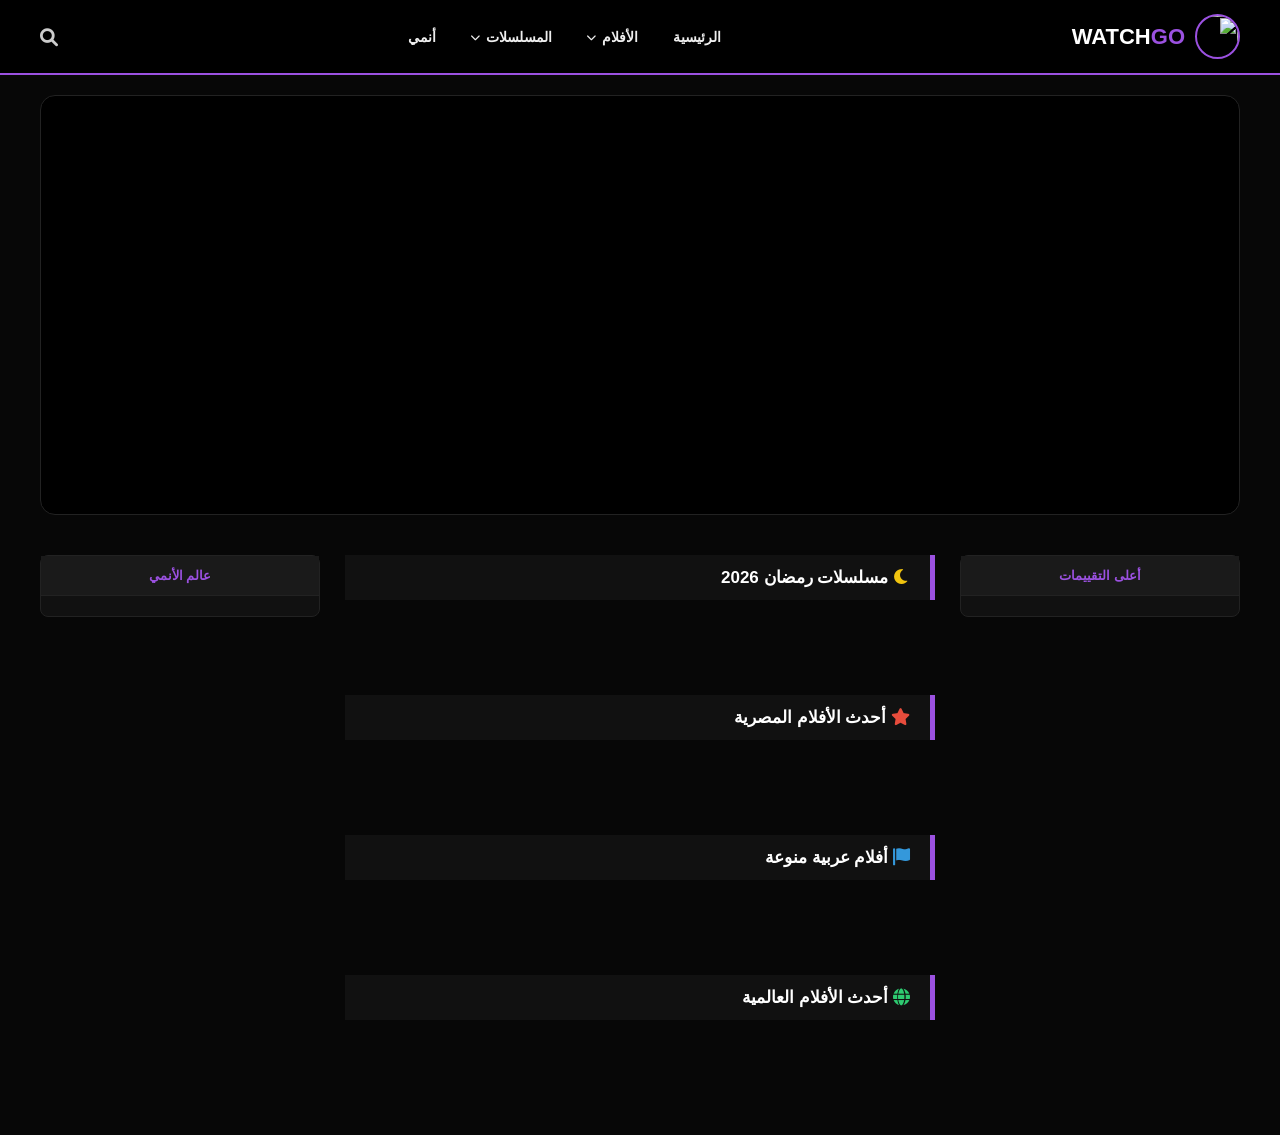
==== commit 5e966d85: "Update index.html" ====
--- a/index.html
+++ b/index.html
@@ -37,7 +37,7 @@
         .nav-link:hover { color: var(--primary); background: rgba(155, 81, 224, 0.05); }
 
         .dropdown { 
-            position: absolute; top: 75px; right: 0; background: #0a0a0a; min-width: 200px; 
+            position: absolute; top: 75px; right: 0; background: #0a0a0a; min-width: 220px; 
             border-top: 3px solid var(--primary); display: none; flex-direction: column; 
             box-shadow: 0 15px 30px rgba(0,0,0,0.9); z-index: 3000;
         }
@@ -60,7 +60,7 @@
         /* --- كارت المحتوى --- */
         .grid-display { display: grid; grid-template-columns: repeat(auto-fill, minmax(180px, 1fr)); gap: 20px; }
         .item-card { background: var(--card-bg); border-radius: 8px; overflow: visible; border: 1px solid var(--border-color); transition: 0.4s ease; cursor: pointer; position: relative; z-index: 1; }
-        .item-card:hover { transform: scale(1.15); z-index: 100; box-shadow: 0 10px 40px rgba(0,0,0,0.9); border-color: var(--primary); }
+        .item-card:hover { transform: scale(1.1); z-index: 100; box-shadow: 0 10px 40px rgba(0,0,0,0.9); border-color: var(--primary); }
         .item-card img { width: 100%; height: 260px; object-fit: cover; border-radius: 8px 8px 0 0; }
         
         .hover-details { position: absolute; bottom: 0; left: 0; width: 100%; background: rgba(15, 15, 15, 0.98); padding: 15px 12px; opacity: 0; visibility: hidden; transition: 0.3s; border-top: 1px solid var(--primary); border-radius: 0 0 8px 8px; max-height: 100%; overflow: hidden; }
@@ -74,7 +74,7 @@
         /* --- الترقيم --- */
         .pagination-container { display: flex; justify-content: center; gap: 8px; margin-top: 25px; margin-bottom: 10px; }
         .page-btn { background: #1a1a1a; color: #fff; border: 1px solid #333; padding: 6px 12px; border-radius: 4px; cursor: pointer; font-size: 12px; transition: 0.3s; min-width: 35px; }
-        .page-btn:hover, .page-btn.active { background: var(--primary); border-color: var(--primary); box-shadow: 0 0 8px var(--primary); }
+        .page-btn:hover, .page-btn.active { background: var(--primary); border-color: var(--primary); }
 
         /* الحاويات */
         .container { padding: 20px 40px; display: grid; grid-template-columns: 280px 1fr 280px; gap: 25px; max-width: 1700px; margin: 0 auto; }
@@ -103,21 +103,28 @@
         </a>
         <nav class="main-nav">
             <div class="nav-item"><a class="nav-link" href="index.html">الرئيسية</a></div>
+            
             <div class="nav-item">
                 <span class="nav-link">الأفلام <i class="fa-solid fa-chevron-down" style="font-size: 10px;"></i></span>
                 <div class="dropdown">
+                    <a href="#" onclick="showFull('discover/movie', 'أفلام مصرية', 'egypt')">أفلام مصرية</a>
+                    <a href="#" onclick="showFull('discover/movie', 'أفلام عربية', 'arabic_only')">أفلام عربية</a>
                     <a href="#" onclick="showFull('discover/movie', 'أفلام أجنبية', 'en')">أفلام أجنبية</a>
-                    <a href="#" onclick="showFull('discover/movie', 'أفلام عربية', 'ar')">أفلام عربية</a>
+                    <a href="#" onclick="showFull('discover/movie', 'أفلام رعب', '27')">أفلام رعب</a>
+                    <a href="#" onclick="showFull('discover/movie', 'أفلام أكشن', '28')">أفلام أكشن</a>
                 </div>
             </div>
+
             <div class="nav-item">
                 <span class="nav-link">المسلسلات <i class="fa-solid fa-chevron-down" style="font-size: 10px;"></i></span>
                 <div class="dropdown">
+                    <a href="#" onclick="showFull('discover/tv', 'مسلسلات رمضان 2026', 'ramadan')">مسلسلات رمضان 2026</a>
+                    <a href="#" onclick="showFull('discover/tv', 'مسلسلات Netflix', 'netflix')" class="nav-netflix">مسلسلات Netflix</a>
+                    <a href="#" onclick="showFull('discover/tv', 'مسلسلات مصرية', 'eg-tv')">مسلسلات مصرية</a>
                     <a href="#" onclick="showFull('discover/tv', 'مسلسلات أجنبية', 'en-tv')">مسلسلات أجنبية</a>
-                    <a href="#" onclick="showFull('discover/tv', 'مسلسلات نتفليكس', 'netflix')" class="nav-netflix">مسلسلات Netflix</a>
-                    <a href="#" onclick="showFull('discover/tv', 'مسلسلات رمضان 2026', 'ramadan')">مسلسلات رمضان 2026</a>
                 </div>
             </div>
+
             <div class="nav-item"><a class="nav-link" href="#" onclick="showFull('discover/movie', 'عالم الأنمي', '16')">أنمي</a></div>
         </nav>
         <div class="header-icons">
@@ -126,7 +133,7 @@
     </header>
 
     <div id="searchBox">
-        <center><input type="text" id="searchInput" placeholder="ابحث..." onkeyup="searchApi(this.value)"></center>
+        <center><input type="text" id="searchInput" placeholder="ابحث عن فيلم أو مسلسل..." onkeyup="searchApi(this.value)"></center>
     </div>
     
     <div class="slider-container" id="sliderArea">
@@ -148,13 +155,19 @@
                 </section>
 
                 <section class="section-box">
-                    <div class="section-title"><span><i class="fa-solid fa-flag" style="color: #e74c3c;"></i> أحدث الأفلام العربية</span></div>
-                    <div class="grid-display" id="arabicMoviesGrid"></div>
+                    <div class="section-title"><span><i class="fa-solid fa-star" style="color: #e74c3c;"></i> أحدث الأفلام المصرية</span></div>
+                    <div class="grid-display" id="egyptGrid"></div>
+                    <div class="pagination-container" id="egyptPag"></div>
+                </section>
+
+                <section class="section-box">
+                    <div class="section-title"><span><i class="fa-solid fa-flag" style="color: #3498db;"></i> أفلام عربية منوعة</span></div>
+                    <div class="grid-display" id="arabicGrid"></div>
                     <div class="pagination-container" id="arabicPag"></div>
                 </section>
 
                 <section class="section-box">
-                    <div class="section-title"><span><i class="fa-solid fa-star" style="color: #ffa502;"></i> أحدث الأفلام العالمية</span></div>
+                    <div class="section-title"><span><i class="fa-solid fa-globe" style="color: #2ecc71;"></i> أحدث الأفلام العالمية</span></div>
                     <div class="grid-display" id="moviesGrid"></div>
                     <div class="pagination-container" id="moviesPag"></div>
                 </section>
@@ -193,7 +206,7 @@
             const arData = await resAr.json();
 
             const displayName = isArabic ? (arData.title || arData.name || m.title || m.name) : (m.title || m.name);
-            const displayStory = arData.overview || "لا يوجد وصف عربي حالياً لهذه المادة.";
+            const displayStory = arData.overview || "لا يوجد وصف عربي حالياً.";
 
             return `
                 <div class="item-card" onclick="location.href='movie.html?id=${m.id}&type=${type}'">
@@ -210,10 +223,13 @@
                 </div>`;
         }
 
-        async function loadSection(url, gridId, pagId, type, pageNum = 1) {
-            // إضافة خاصية الترتيب من الأحدث للأقدم
+        async function loadSection(url, gridId, pagId, type, cat = '', pageNum = 1) {
             const sortParam = type === 'movie' ? '&sort_by=primary_release_date.desc' : '&sort_by=first_air_date.desc';
-            const finalUrl = url.includes('&page=') ? url.split('&page=')[0] + `${sortParam}&page=${pageNum}` : url + `${sortParam}&page=${pageNum}`;
+            let finalUrl = `${url}${sortParam}&page=${pageNum}`;
+            
+            // تخصيص الفلترة للأقسام
+            if(cat === 'egypt') finalUrl += `&with_origin_country=EG&with_original_language=ar`;
+            else if(cat === 'arabic_only') finalUrl += `&with_original_language=ar&without_origin_country=EG`;
             
             const res = await fetch(finalUrl);
             const data = await res.json();
@@ -223,15 +239,16 @@
             
             let pagHtml = '';
             for(let i=1; i<=Math.min(data.total_pages, 5); i++) {
-                pagHtml += `<button class="page-btn ${i === pageNum ? 'active' : ''}" onclick="loadSection('${url}', '${gridId}', '${pagId}', '${type}', ${i})">${i}</button>`;
+                pagHtml += `<button class="page-btn ${i === pageNum ? 'active' : ''}" onclick="loadSection('${url}', '${gridId}', '${pagId}', '${type}', '${cat}', ${i})">${i}</button>`;
             }
             document.getElementById(pagId).innerHTML = pagHtml;
         }
 
         async function init() {
-            // تحميل أقسام الرئيسية مع الترتيب التنازلي (الأحدث أولاً)
+            // تحميل أقسام الرئيسية (مصرية، عربية، عالمية، رمضان)
             loadSection(`${BASE_URL}/discover/tv?api_key=${API_KEY}&with_original_language=ar&language=ar-SA&first_air_date_year=2026`, 'ramadanGrid', 'ramadanPag', 'tv');
-            loadSection(`${BASE_URL}/discover/movie?api_key=${API_KEY}&with_original_language=ar&language=ar-SA`, 'arabicMoviesGrid', 'arabicPag', 'movie');
+            loadSection(`${BASE_URL}/discover/movie?api_key=${API_KEY}`, 'egyptGrid', 'egyptPag', 'movie', 'egypt');
+            loadSection(`${BASE_URL}/discover/movie?api_key=${API_KEY}`, 'arabicGrid', 'arabicPag', 'movie', 'arabic_only');
             loadSection(`${BASE_URL}/discover/movie?api_key=${API_KEY}&language=en-US`, 'moviesGrid', 'moviesPag', 'movie');
 
             // سايد بار وسلايدر
@@ -277,10 +294,13 @@
             const sortParam = endpoint.includes('tv') ? '&sort_by=first_air_date.desc' : '&sort_by=primary_release_date.desc';
             let url = `${BASE_URL}/${endpoint}?api_key=${API_KEY}${sortParam}&page=${page}`;
             
-            if(cat === 'ar') url += `&with_original_language=ar`;
+            if(cat === 'egypt') url += `&with_origin_country=EG&with_original_language=ar`;
+            else if(cat === 'arabic_only') url += `&with_original_language=ar&without_origin_country=EG`;
             else if(cat === 'netflix') url += `&with_networks=213`;
             else if(cat === 'ramadan') url += `&with_original_language=ar&first_air_date_year=2026`;
             else if(cat === '16') url += `&with_genres=16`;
+            else if(cat === 'eg-tv') url += `&with_origin_country=EG&with_original_language=ar`;
+            else if(!isNaN(cat)) url += `&with_genres=${cat}`;
 
             const res = await fetch(url);
             const data = await res.json();
@@ -301,8 +321,7 @@
             document.getElementById('mainDisplay').classList.add('hidden');
             document.getElementById('sliderArea').classList.add('hidden');
             document.getElementById('fullView').classList.remove('hidden');
-            document.getElementById('fullTitle').innerText = "نتائج البحث عن: " + query;
-            
+            document.getElementById('fullTitle').innerText = "نتائج البحث: " + query;
             const res = await fetch(`${BASE_URL}/search/multi?api_key=${API_KEY}&query=${query}`);
             const data = await res.json();
             const cards = await Promise.all(data.results.filter(m => m.poster_path).map(m => createCard(m, m.media_type || 'movie')));
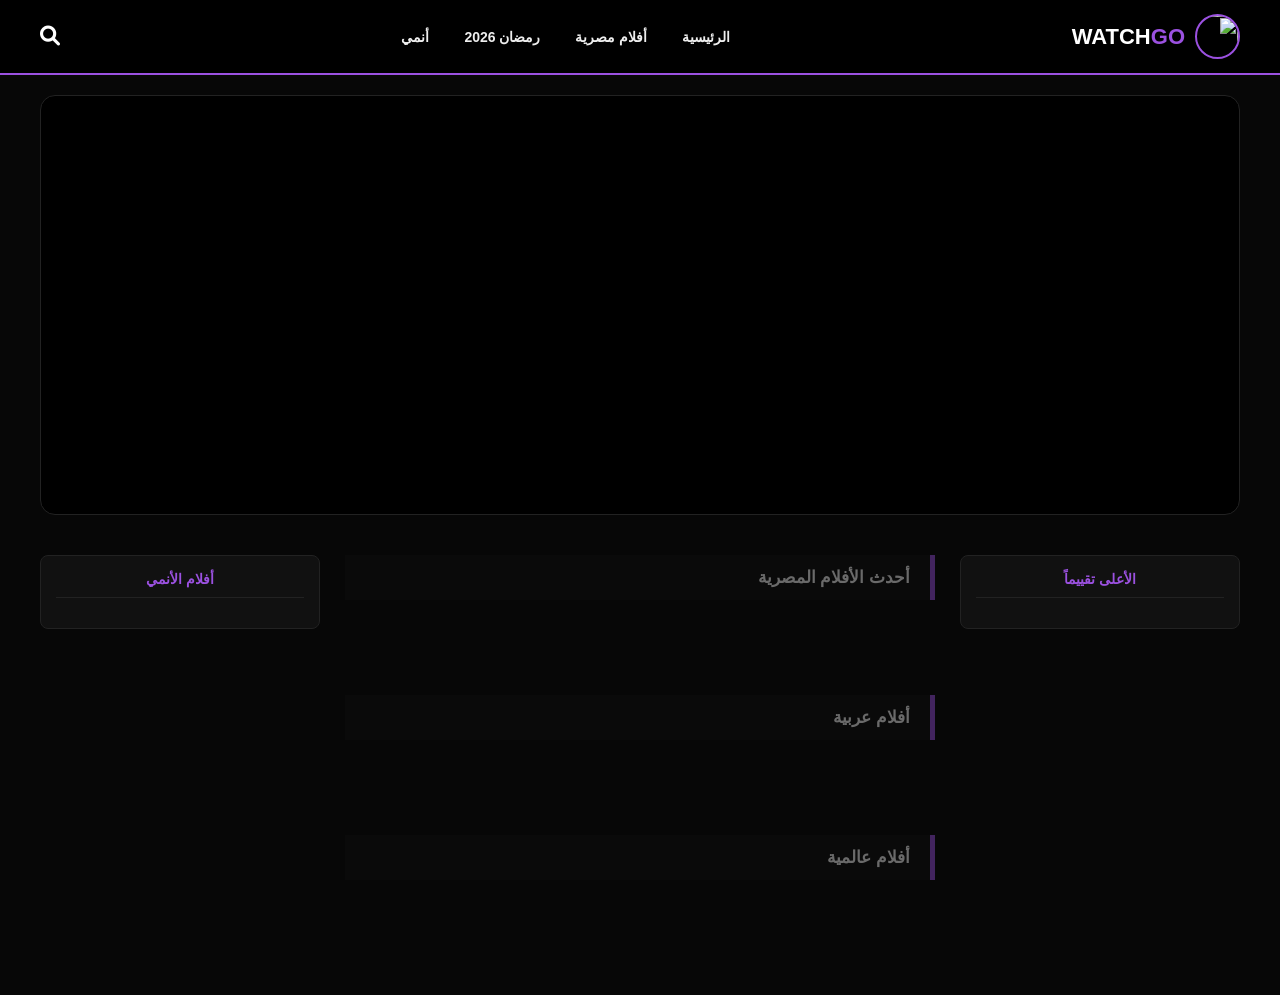
==== commit 3d1e63a4: "Update index.html" ====
--- a/index.html
+++ b/index.html
@@ -3,7 +3,7 @@
 <head>
     <meta charset="UTF-8">
     <meta name="viewport" content="width=device-width, initial-scale=1.0">
-    <title>WatchGo - Pro Cinema Hub</title>
+    <title>WatchGo - High Performance UI</title>
     <link rel="stylesheet" href="https://cdnjs.cloudflare.com/ajax/libs/font-awesome/6.0.0/css/all.min.css">
     
     <style>
@@ -12,13 +12,12 @@
             --bg-dark: #070707; 
             --card-bg: #111;
             --border-color: #222;
-            --netflix-red: #e50914;
         }
 
         * { box-sizing: border-box; margin: 0; padding: 0; }
         body { background: var(--bg-dark); color: #fff; font-family: 'Segoe UI', Tahoma, sans-serif; overflow-x: hidden; scroll-behavior: smooth; }
 
-        /* --- الهيدر --- */
+        /* الهيدر */
         .header { 
             background: #000; padding: 0 40px; height: 75px;
             display: flex; justify-content: space-between; align-items: center; 
@@ -28,7 +27,6 @@
         .logo-ctn img { width: 45px; height: 45px; border-radius: 50%; border: 2px solid var(--primary); }
 
         .main-nav { display: flex; list-style: none; height: 100%; align-items: center; gap: 5px; }
-        .nav-item { position: relative; height: 100%; display: flex; align-items: center; }
         .nav-link { 
             color: #eee; text-decoration: none; font-size: 14px; font-weight: 600; 
             padding: 0 15px; cursor: pointer; display: flex; align-items: center; gap: 6px;
@@ -36,61 +34,53 @@
         }
         .nav-link:hover { color: var(--primary); background: rgba(155, 81, 224, 0.05); }
 
-        .dropdown { 
-            position: absolute; top: 75px; right: 0; background: #0a0a0a; min-width: 220px; 
-            border-top: 3px solid var(--primary); display: none; flex-direction: column; 
-            box-shadow: 0 15px 30px rgba(0,0,0,0.9); z-index: 3000;
-        }
-        .nav-item:hover .dropdown { display: flex; }
-        .dropdown a { color: #ccc; padding: 12px 20px; text-decoration: none; font-size: 13px; border-bottom: 1px solid #1a1a1a; text-align: right; transition: 0.2s; }
-        .dropdown a:hover { background: #151515; color: var(--primary); padding-right: 25px; }
-        .nav-netflix { color: var(--netflix-red) !important; font-weight: bold !important; }
-
-        .header-icons { display: flex; align-items: center; gap: 15px; }
-        .icon-btn { color: #ccc; cursor: pointer; font-size: 18px; transition: 0.3s; }
-
-        /* --- السلايدر --- */
+        /* شريط البحث */
+        #searchBox { 
+            background: rgba(0,0,0,0.95); padding: 20px; display: none; 
+            position: fixed; top: 75px; left: 0; width: 100%; z-index: 1500;
+            border-bottom: 1px solid var(--primary); backdrop-filter: blur(10px);
+        }
+        #searchBox input { 
+            width: 80%; max-width: 800px; padding: 15px 25px; background: #111; 
+            border: 2px solid var(--border-color); color: #fff; border-radius: 50px; 
+            outline: none; font-size: 18px; transition: 0.3s;
+        }
+
+        /* السلايدر */
         .slider-container { max-width: 1620px; margin: 20px auto; padding: 0 40px; }
         #heroSection { width: 100%; height: 420px; position: relative; overflow: hidden; border-radius: 15px; border: 1px solid var(--border-color); background: #000; }
         .slider-wrapper { display: flex; width: 100%; height: 100%; transition: transform 0.8s cubic-bezier(0.4, 0, 0.2, 1); }
         .slide { min-width: 100%; height: 100%; background-size: cover; background-position: center 20%; position: relative; }
         .slide-overlay { position: absolute; inset: 0; background: linear-gradient(to top, rgba(7,7,7,1) 5%, transparent 70%); display: flex; flex-direction: column; justify-content: flex-end; padding: 40px; }
-        .slide-title { font-size: 32px; font-weight: 900; margin-bottom: 15px; text-shadow: 2px 2px 10px #000; }
-
-        /* --- كارت المحتوى --- */
+
+        /* الحاويات والشبكة */
+        .container { padding: 20px 40px; display: grid; grid-template-columns: 280px 1fr 280px; gap: 25px; max-width: 1700px; margin: 0 auto; }
+        .section-box { margin-bottom: 50px; transition: opacity 0.3s ease; }
+        .section-title { background: #111; padding: 12px 20px; font-size: 17px; font-weight: bold; margin-bottom: 20px; border-right: 5px solid var(--primary); display: flex; align-items: center; gap: 10px; }
+        
         .grid-display { display: grid; grid-template-columns: repeat(auto-fill, minmax(180px, 1fr)); gap: 20px; }
-        .item-card { background: var(--card-bg); border-radius: 8px; overflow: visible; border: 1px solid var(--border-color); transition: 0.4s ease; cursor: pointer; position: relative; z-index: 1; }
-        .item-card:hover { transform: scale(1.1); z-index: 100; box-shadow: 0 10px 40px rgba(0,0,0,0.9); border-color: var(--primary); }
-        .item-card img { width: 100%; height: 260px; object-fit: cover; border-radius: 8px 8px 0 0; }
+        .item-card { background: var(--card-bg); border-radius: 8px; overflow: hidden; border: 1px solid var(--border-color); transition: 0.4s ease; cursor: pointer; position: relative; }
+        .item-card:hover { transform: scale(1.05); border-color: var(--primary); box-shadow: 0 10px 30px rgba(0,0,0,0.5); }
+        .item-card img { width: 100%; height: 260px; object-fit: cover; }
         
-        .hover-details { position: absolute; bottom: 0; left: 0; width: 100%; background: rgba(15, 15, 15, 0.98); padding: 15px 12px; opacity: 0; visibility: hidden; transition: 0.3s; border-top: 1px solid var(--primary); border-radius: 0 0 8px 8px; max-height: 100%; overflow: hidden; }
-        .item-card:hover .hover-details { opacity: 1; visibility: visible; }
-        .item-name { font-size: 13px; font-weight: bold; margin-bottom: 8px; color: #fff; text-align: center; }
-        .item-story { font-size: 11px; color: #ccc; line-height: 1.5; margin-bottom: 10px; height: 50px; overflow: hidden; display: -webkit-box; -webkit-line-clamp: 3; -webkit-box-orient: vertical; text-align: center; direction: rtl; }
-        .meta-info { display: flex; justify-content: center; gap: 8px; font-size: 10px; color: #aaa; margin-bottom: 10px; }
-        .meta-info span { border: 1px solid #333; padding: 2px 6px; border-radius: 3px; background: #000; }
-        .watch-btn { background: var(--primary); color: #fff; font-size: 12px; padding: 8px; border-radius: 4px; font-weight: bold; display: block; text-align: center; text-decoration: none; }
-
-        /* --- الترقيم --- */
-        .pagination-container { display: flex; justify-content: center; gap: 8px; margin-top: 25px; margin-bottom: 10px; }
-        .page-btn { background: #1a1a1a; color: #fff; border: 1px solid #333; padding: 6px 12px; border-radius: 4px; cursor: pointer; font-size: 12px; transition: 0.3s; min-width: 35px; }
-        .page-btn:hover, .page-btn.active { background: var(--primary); border-color: var(--primary); }
-
-        /* الحاويات */
-        .container { padding: 20px 40px; display: grid; grid-template-columns: 280px 1fr 280px; gap: 25px; max-width: 1700px; margin: 0 auto; }
-        .section-box { margin-bottom: 50px; }
-        .section-title { background: #111; padding: 12px 20px; font-size: 17px; font-weight: bold; margin-bottom: 20px; border-right: 5px solid var(--primary); display: flex; align-items: center; gap: 10px; }
-        .sidebar { background: #111; border: 1px solid var(--border-color); border-radius: 8px; height: fit-content; position: sticky; top: 90px; }
-        .side-title { background: #1a1a1a; color: var(--primary); font-size: 13px; font-weight: bold; padding: 12px; border-bottom: 1px solid var(--border-color); text-align: center; }
-        .side-list { padding: 10px; }
-        .side-item { display: flex; align-items: center; gap: 10px; padding: 10px; border-bottom: 1px solid #1a1a1a; cursor: pointer; }
-        .side-item img { width: 45px; height: 65px; border-radius: 4px; object-fit: cover; }
-        .side-item .txt { font-size: 11px; color: #ccc; }
-
-        #searchBox { background: #000; border-bottom: 1px solid var(--primary); padding: 15px; display: none; }
-        #searchBox input { width: 50%; padding: 10px 20px; background: #111; border: 1px solid var(--primary); color: #fff; border-radius: 30px; outline: none; }
+        .card-meta { padding: 10px; background: rgba(0,0,0,0.8); text-align: center; }
+        .card-meta h3 { font-size: 13px; margin-bottom: 5px; white-space: nowrap; overflow: hidden; text-overflow: ellipsis; }
+        .card-meta span { font-size: 11px; color: var(--primary); font-weight: bold; }
+
+        /* الترقيم */
+        .pagination { display: flex; justify-content: center; gap: 8px; margin-top: 25px; }
+        .page-btn { background: #1a1a1a; color: #fff; border: 1px solid #333; padding: 8px 15px; border-radius: 4px; cursor: pointer; transition: 0.3s; }
+        .page-btn.active { background: var(--primary); border-color: var(--primary); box-shadow: 0 0 10px var(--primary); }
+
+        /* السايد بار */
+        .sidebar { background: #111; border: 1px solid var(--border-color); border-radius: 8px; height: fit-content; position: sticky; top: 90px; padding: 15px; }
+        .side-title { color: var(--primary); font-weight: bold; margin-bottom: 15px; font-size: 14px; text-align: center; border-bottom: 1px solid #222; padding-bottom: 10px; }
+        .side-item { display: flex; align-items: center; gap: 10px; padding: 8px 0; border-bottom: 1px solid #1a1a1a; cursor: pointer; }
+        .side-item:hover { color: var(--primary); }
+        .side-item img { width: 45px; height: 60px; border-radius: 4px; object-fit: cover; }
+        .side-item span { font-size: 12px; font-weight: 500; }
+
         .hidden { display: none !important; }
-
         @media (max-width: 1200px) { .container { grid-template-columns: 1fr; } .sidebar { display: none; } .main-nav { display: none; } }
     </style>
 </head>
@@ -102,38 +92,18 @@
             <span style="font-weight: bold; font-size: 22px;">WATCH<span style="color: var(--primary);">GO</span></span>
         </a>
         <nav class="main-nav">
-            <div class="nav-item"><a class="nav-link" href="index.html">الرئيسية</a></div>
-            
-            <div class="nav-item">
-                <span class="nav-link">الأفلام <i class="fa-solid fa-chevron-down" style="font-size: 10px;"></i></span>
-                <div class="dropdown">
-                    <a href="#" onclick="showFull('discover/movie', 'أفلام مصرية', 'egypt')">أفلام مصرية</a>
-                    <a href="#" onclick="showFull('discover/movie', 'أفلام عربية', 'arabic_only')">أفلام عربية</a>
-                    <a href="#" onclick="showFull('discover/movie', 'أفلام أجنبية', 'en')">أفلام أجنبية</a>
-                    <a href="#" onclick="showFull('discover/movie', 'أفلام رعب', '27')">أفلام رعب</a>
-                    <a href="#" onclick="showFull('discover/movie', 'أفلام أكشن', '28')">أفلام أكشن</a>
-                </div>
-            </div>
-
-            <div class="nav-item">
-                <span class="nav-link">المسلسلات <i class="fa-solid fa-chevron-down" style="font-size: 10px;"></i></span>
-                <div class="dropdown">
-                    <a href="#" onclick="showFull('discover/tv', 'مسلسلات رمضان 2026', 'ramadan')">مسلسلات رمضان 2026</a>
-                    <a href="#" onclick="showFull('discover/tv', 'مسلسلات Netflix', 'netflix')" class="nav-netflix">مسلسلات Netflix</a>
-                    <a href="#" onclick="showFull('discover/tv', 'مسلسلات مصرية', 'eg-tv')">مسلسلات مصرية</a>
-                    <a href="#" onclick="showFull('discover/tv', 'مسلسلات أجنبية', 'en-tv')">مسلسلات أجنبية</a>
-                </div>
-            </div>
-
-            <div class="nav-item"><a class="nav-link" href="#" onclick="showFull('discover/movie', 'عالم الأنمي', '16')">أنمي</a></div>
+            <div class="nav-link" onclick="location.reload()">الرئيسية</div>
+            <div class="nav-link" onclick="showFull('movie', 'أفلام مصرية', 'egypt')">أفلام مصرية</div>
+            <div class="nav-link" onclick="showFull('tv', 'مسلسلات رمضان', 'ramadan')">رمضان 2026</div>
+            <div class="nav-link" onclick="showFull('movie', 'عالم الأنمي', '16')">أنمي</div>
         </nav>
         <div class="header-icons">
-            <i class="fa-solid fa-magnifying-glass icon-btn" onclick="toggleSearch()"></i>
+            <i class="fa-solid fa-magnifying-glass" style="cursor:pointer; font-size: 20px;" onclick="toggleSearch()"></i>
         </div>
     </header>
 
     <div id="searchBox">
-        <center><input type="text" id="searchInput" placeholder="ابحث عن فيلم أو مسلسل..." onkeyup="searchApi(this.value)"></center>
+        <center><input type="text" id="searchInput" placeholder="ابحث عن الأفلام أو المسلسلات..." onkeyup="smartSearch(this.value)"></center>
     </div>
     
     <div class="slider-container" id="sliderArea">
@@ -142,191 +112,164 @@
 
     <div class="container">
         <aside class="sidebar">
-            <div class="side-title">أعلى التقييمات</div>
-            <div class="side-list" id="bestMoviesSide"></div>
+            <div class="side-title">الأعلى تقييماً</div>
+            <div id="topRatedSide"></div>
         </aside>
 
-        <main class="main-col">
-            <div id="mainDisplay">
-                <section class="section-box">
-                    <div class="section-title"><span><i class="fa-solid fa-moon" style="color: #f1c40f;"></i> مسلسلات رمضان 2026</span></div>
-                    <div class="grid-display" id="ramadanGrid"></div>
-                    <div class="pagination-container" id="ramadanPag"></div>
-                </section>
-
-                <section class="section-box">
-                    <div class="section-title"><span><i class="fa-solid fa-star" style="color: #e74c3c;"></i> أحدث الأفلام المصرية</span></div>
-                    <div class="grid-display" id="egyptGrid"></div>
-                    <div class="pagination-container" id="egyptPag"></div>
-                </section>
-
-                <section class="section-box">
-                    <div class="section-title"><span><i class="fa-solid fa-flag" style="color: #3498db;"></i> أفلام عربية منوعة</span></div>
-                    <div class="grid-display" id="arabicGrid"></div>
-                    <div class="pagination-container" id="arabicPag"></div>
-                </section>
-
-                <section class="section-box">
-                    <div class="section-title"><span><i class="fa-solid fa-globe" style="color: #2ecc71;"></i> أحدث الأفلام العالمية</span></div>
-                    <div class="grid-display" id="moviesGrid"></div>
-                    <div class="pagination-container" id="moviesPag"></div>
-                </section>
-            </div>
-
-            <div id="fullView" class="hidden">
-                <div class="section-box">
-                    <div class="section-title" id="fullTitle">تصفح الكل</div>
-                    <div class="grid-display" id="fullGrid"></div>
-                    <div class="pagination-container" id="fullPag"></div>
-                </div>
-            </div>
+        <main id="mainDisplay">
+            <section class="section-box" id="sec-egypt">
+                <div class="section-title">أحدث الأفلام المصرية</div>
+                <div class="grid-display" id="grid-egypt"></div>
+                <div class="pagination" id="pag-egypt"></div>
+            </section>
+
+            <section class="section-box" id="sec-arabic">
+                <div class="section-title">أفلام عربية</div>
+                <div class="grid-display" id="grid-arabic"></div>
+                <div class="pagination" id="pag-arabic"></div>
+            </section>
+
+            <section class="section-box" id="sec-global">
+                <div class="section-title">أفلام عالمية</div>
+                <div class="grid-display" id="grid-global"></div>
+                <div class="pagination" id="pag-global"></div>
+            </section>
         </main>
 
         <aside class="sidebar">
-            <div class="side-title">عالم الأنمي</div>
-            <div class="side-list" id="animeSide"></div>
+            <div class="side-title">أفلام الأنمي</div>
+            <div id="animeSide"></div>
         </aside>
     </div>
 
     <script>
         const API_KEY = 'b838a848a571a893e6b0effe4bd53db8';
         const BASE_URL = 'https://api.themoviedb.org/3';
-
-        function toggleSearch() { 
+        
+        // الكاش لحفظ البيانات المجلوبة مسبقاً
+        const localCache = {};
+
+        function toggleSearch() {
             const s = document.getElementById("searchBox");
-            s.style.display = (s.style.display === "block") ? "none" : "block";
-        }
-
-        async function createCard(m, type) {
-            const isArabic = m.original_language === 'ar';
-            const date = m.release_date || m.first_air_date || '2026';
-            const year = date.split('-')[0];
+            s.style.display = s.style.display === "block" ? "none" : "block";
+            if(s.style.display === "block") document.getElementById("searchInput").focus();
+        }
+
+        // إنشاء الكروت بسرعة فائقة
+        function renderCard(m, type) {
+            const title = m.title || m.name;
+            const year = (m.release_date || m.first_air_date || '2026').split('-')[0];
+            const poster = m.poster_path ? `https://image.tmdb.org/t/p/w300${m.poster_path}` : 'https://via.placeholder.com/300x450?text=No+Image';
             
-            const resAr = await fetch(`${BASE_URL}/${type}/${m.id}?api_key=${API_KEY}&language=ar-SA`);
-            const arData = await resAr.json();
-
-            const displayName = isArabic ? (arData.title || arData.name || m.title || m.name) : (m.title || m.name);
-            const displayStory = arData.overview || "لا يوجد وصف عربي حالياً.";
-
             return `
                 <div class="item-card" onclick="location.href='movie.html?id=${m.id}&type=${type}'">
-                    <img src="https://image.tmdb.org/t/p/w500${m.poster_path}" loading="lazy">
-                    <div class="hover-details">
-                        <div class="item-name" style="direction: ${isArabic ? 'rtl' : 'ltr'}">${displayName}</div>
-                        <p class="item-story">${displayStory}</p>
-                        <div class="meta-info">
-                            <span>${year}</span>
-                            <span style="color: #f1c40f;"><i class="fa-solid fa-star"></i> ${m.vote_average.toFixed(1)}</span>
-                        </div>
-                        <div class="watch-btn">مشاهدة الآن</div>
+                    <img src="${poster}" loading="lazy" alt="${title}">
+                    <div class="card-meta">
+                        <h3>${title}</h3>
+                        <span>${year} • ⭐ ${m.vote_average.toFixed(1)}</span>
                     </div>
                 </div>`;
         }
 
-        async function loadSection(url, gridId, pagId, type, cat = '', pageNum = 1) {
-            const sortParam = type === 'movie' ? '&sort_by=primary_release_date.desc' : '&sort_by=first_air_date.desc';
-            let finalUrl = `${url}${sortParam}&page=${pageNum}`;
+        async function fetchWithCache(url) {
+            if (localCache[url]) return localCache[url];
+            const res = await fetch(url);
+            const data = await res.json();
+            localCache[url] = data;
+            return data;
+        }
+
+        async function loadSection(gridId, pagId, type, cat = '', page = 1) {
+            const grid = document.getElementById(gridId);
+            grid.parentElement.style.opacity = '0.4'; // إشارة بصرية للتحميل
+
+            let url = `${BASE_URL}/discover/${type}?api_key=${API_KEY}&page=${page}&sort_by=popularity.desc&language=ar-SA`;
             
-            // تخصيص الفلترة للأقسام
-            if(cat === 'egypt') finalUrl += `&with_origin_country=EG&with_original_language=ar`;
-            else if(cat === 'arabic_only') finalUrl += `&with_original_language=ar&without_origin_country=EG`;
+            if (cat === 'egypt') url += `&with_origin_country=EG&with_original_language=ar`;
+            else if (cat === 'arabic') url += `&with_original_language=ar&without_origin_country=EG`;
+            else if (cat === 'ramadan') url += `&with_original_language=ar&first_air_date_year=2026`;
+            else if (!isNaN(cat)) url += `&with_genres=${cat}`;
+
+            const data = await fetchWithCache(url);
             
-            const res = await fetch(finalUrl);
-            const data = await res.json();
-            
-            const cards = await Promise.all(data.results.slice(0, 12).map(m => createCard(m, type)));
-            document.getElementById(gridId).innerHTML = cards.join('');
-            
-            let pagHtml = '';
-            for(let i=1; i<=Math.min(data.total_pages, 5); i++) {
-                pagHtml += `<button class="page-btn ${i === pageNum ? 'active' : ''}" onclick="loadSection('${url}', '${gridId}', '${pagId}', '${type}', '${cat}', ${i})">${i}</button>`;
+            grid.innerHTML = data.results.slice(0, 12).map(m => renderCard(m, type)).join('');
+            grid.parentElement.style.opacity = '1';
+
+            // بناء الترقيم
+            let pagHTML = '';
+            const total = Math.min(data.total_pages, 8);
+            for(let i=1; i<=total; i++) {
+                pagHTML += `<button class="page-btn ${i === page ? 'active' : ''}" onclick="loadSection('${gridId}','${pagId}','${type}','${cat}',${i})">${i}</button>`;
             }
-            document.getElementById(pagId).innerHTML = pagHtml;
+            document.getElementById(pagId).innerHTML = pagHTML;
+            if(page > 1) grid.scrollIntoView({ behavior: 'smooth', block: 'center' });
         }
 
         async function init() {
-            // تحميل أقسام الرئيسية (مصرية، عربية، عالمية، رمضان)
-            loadSection(`${BASE_URL}/discover/tv?api_key=${API_KEY}&with_original_language=ar&language=ar-SA&first_air_date_year=2026`, 'ramadanGrid', 'ramadanPag', 'tv');
-            loadSection(`${BASE_URL}/discover/movie?api_key=${API_KEY}`, 'egyptGrid', 'egyptPag', 'movie', 'egypt');
-            loadSection(`${BASE_URL}/discover/movie?api_key=${API_KEY}`, 'arabicGrid', 'arabicPag', 'movie', 'arabic_only');
-            loadSection(`${BASE_URL}/discover/movie?api_key=${API_KEY}&language=en-US`, 'moviesGrid', 'moviesPag', 'movie');
-
-            // سايد بار وسلايدر
-            const pop = await fetch(`${BASE_URL}/movie/now_playing?api_key=${API_KEY}&language=en-US`);
-            const pData = await pop.json();
-            renderSlider(pData.results.slice(0, 5));
-
-            const top = await fetch(`${BASE_URL}/movie/top_rated?api_key=${API_KEY}&language=ar-SA`);
-            const tData = await top.json();
-            document.getElementById('bestMoviesSide').innerHTML = tData.results.slice(0, 8).map(m => `
+            // تحميل الأقسام
+            loadSection('grid-egypt', 'pag-egypt', 'movie', 'egypt');
+            loadSection('grid-arabic', 'pag-arabic', 'movie', 'arabic');
+            loadSection('grid-global', 'pag-global', 'movie');
+
+            // السلايدر
+            const trends = await fetchWithCache(`${BASE_URL}/trending/movie/week?api_key=${API_KEY}&language=ar-SA`);
+            const slider = document.getElementById('sliderWrapper');
+            slider.innerHTML = trends.results.slice(0, 5).map(m => `
+                <div class="slide" style="background-image: url('https://image.tmdb.org/t/p/original${m.backdrop_path}')">
+                    <div class="slide-overlay">
+                        <h2 style="font-size:30px; margin-bottom:10px;">${m.title}</h2>
+                        <button class="page-btn active" onclick="location.href='movie.html?id=${m.id}&type=movie'">شاهد الآن</button>
+                    </div>
+                </div>`).join('');
+
+            let currentSlide = 0;
+            setInterval(() => {
+                currentSlide = (currentSlide + 1) % 5;
+                slider.style.transform = `translateX(${currentSlide * 100}%)`;
+            }, 6000);
+
+            // القوائم الجانبية
+            const topRated = await fetchWithCache(`${BASE_URL}/movie/top_rated?api_key=${API_KEY}&language=ar-SA`);
+            document.getElementById('topRatedSide').innerHTML = topRated.results.slice(0, 7).map(m => `
                 <div class="side-item" onclick="location.href='movie.html?id=${m.id}&type=movie'">
                     <img src="https://image.tmdb.org/t/p/w200${m.poster_path}">
-                    <div class="txt">${m.title}</div>
+                    <span>${m.title}</span>
                 </div>`).join('');
 
-            const ani = await fetch(`${BASE_URL}/discover/movie?api_key=${API_KEY}&with_genres=16&language=en-US&sort_by=primary_release_date.desc`);
-            const aniData = await ani.json();
-            document.getElementById('animeSide').innerHTML = aniData.results.slice(0, 8).map(m => `
+            const anime = await fetchWithCache(`${BASE_URL}/discover/movie?api_key=${API_KEY}&with_genres=16&language=ar-SA`);
+            document.getElementById('animeSide').innerHTML = anime.results.slice(0, 7).map(m => `
                 <div class="side-item" onclick="location.href='movie.html?id=${m.id}&type=movie'">
                     <img src="https://image.tmdb.org/t/p/w200${m.poster_path}">
-                    <div class="txt">${m.title}</div>
+                    <span>${m.title}</span>
                 </div>`).join('');
         }
 
-        function renderSlider(movies) {
-            const wrapper = document.getElementById('sliderWrapper');
-            wrapper.innerHTML = movies.map(m => `
-                <div class="slide" style="background-image: url('https://image.tmdb.org/t/p/original${m.backdrop_path}')">
-                    <div class="slide-overlay">
-                        <h2 class="slide-title">${m.title}</h2>
-                        <a href="movie.html?id=${m.id}&type=movie" class="watch-btn" style="width:120px;">شاهد الآن</a>
-                    </div>
-                </div>`).join('');
-            let i = 0; setInterval(() => { i = (i + 1) % movies.length; wrapper.style.transform = `translateX(${i * 100}%)`; }, 5000);
-        }
-
-        async function showFull(endpoint, title, cat, page = 1) {
-            document.getElementById('mainDisplay').classList.add('hidden');
+        async function showFull(type, title, cat) {
             document.getElementById('sliderArea').classList.add('hidden');
-            document.getElementById('fullView').classList.remove('hidden');
-            document.getElementById('fullTitle').innerText = title;
-
-            const sortParam = endpoint.includes('tv') ? '&sort_by=first_air_date.desc' : '&sort_by=primary_release_date.desc';
-            let url = `${BASE_URL}/${endpoint}?api_key=${API_KEY}${sortParam}&page=${page}`;
-            
-            if(cat === 'egypt') url += `&with_origin_country=EG&with_original_language=ar`;
-            else if(cat === 'arabic_only') url += `&with_original_language=ar&without_origin_country=EG`;
-            else if(cat === 'netflix') url += `&with_networks=213`;
-            else if(cat === 'ramadan') url += `&with_original_language=ar&first_air_date_year=2026`;
-            else if(cat === '16') url += `&with_genres=16`;
-            else if(cat === 'eg-tv') url += `&with_origin_country=EG&with_original_language=ar`;
-            else if(!isNaN(cat)) url += `&with_genres=${cat}`;
-
-            const res = await fetch(url);
-            const data = await res.json();
-            const type = endpoint.includes('tv') ? 'tv' : 'movie';
-            const cards = await Promise.all(data.results.map(m => createCard(m, type)));
-            document.getElementById('fullGrid').innerHTML = cards.join('');
-
-            let pagHtml = '';
-            for(let i=1; i<=Math.min(data.total_pages, 10); i++) {
-                pagHtml += `<button class="page-btn ${i === page ? 'active' : ''}" onclick="showFull('${endpoint}', '${title}', '${cat}', ${i})">${i}</button>`;
-            }
-            document.getElementById('fullPag').innerHTML = pagHtml;
-            window.scrollTo(0, 0);
-        }
-
-        async function searchApi(query) {
+            const main = document.getElementById('mainDisplay');
+            main.innerHTML = `
+                <section class="section-box">
+                    <div class="section-title">${title}</div>
+                    <div class="grid-display" id="fullGrid"></div>
+                    <div class="pagination" id="fullPag"></div>
+                </section>`;
+            loadSection('fullGrid', 'fullPag', type, cat);
+        }
+
+        let searchTimer;
+        function smartSearch(query) {
+            clearTimeout(searchTimer);
             if (query.length < 2) return;
-            document.getElementById('mainDisplay').classList.add('hidden');
-            document.getElementById('sliderArea').classList.add('hidden');
-            document.getElementById('fullView').classList.remove('hidden');
-            document.getElementById('fullTitle').innerText = "نتائج البحث: " + query;
-            const res = await fetch(`${BASE_URL}/search/multi?api_key=${API_KEY}&query=${query}`);
-            const data = await res.json();
-            const cards = await Promise.all(data.results.filter(m => m.poster_path).map(m => createCard(m, m.media_type || 'movie')));
-            document.getElementById('fullGrid').innerHTML = cards.join('');
-            document.getElementById('fullPag').innerHTML = '';
+            searchTimer = setTimeout(async () => {
+                document.getElementById('sliderArea').classList.add('hidden');
+                const main = document.getElementById('mainDisplay');
+                main.innerHTML = `<div class="section-title">نتائج البحث عن: ${query}</div><div class="grid-display" id="sGrid"></div>`;
+                
+                const data = await fetchWithCache(`${BASE_URL}/search/multi?api_key=${API_KEY}&query=${query}&language=ar-SA`);
+                document.getElementById('sGrid').innerHTML = data.results
+                    .filter(i => i.poster_path)
+                    .map(m => renderCard(m, m.media_type || 'movie')).join('');
+            }, 500);
         }
 
         init();
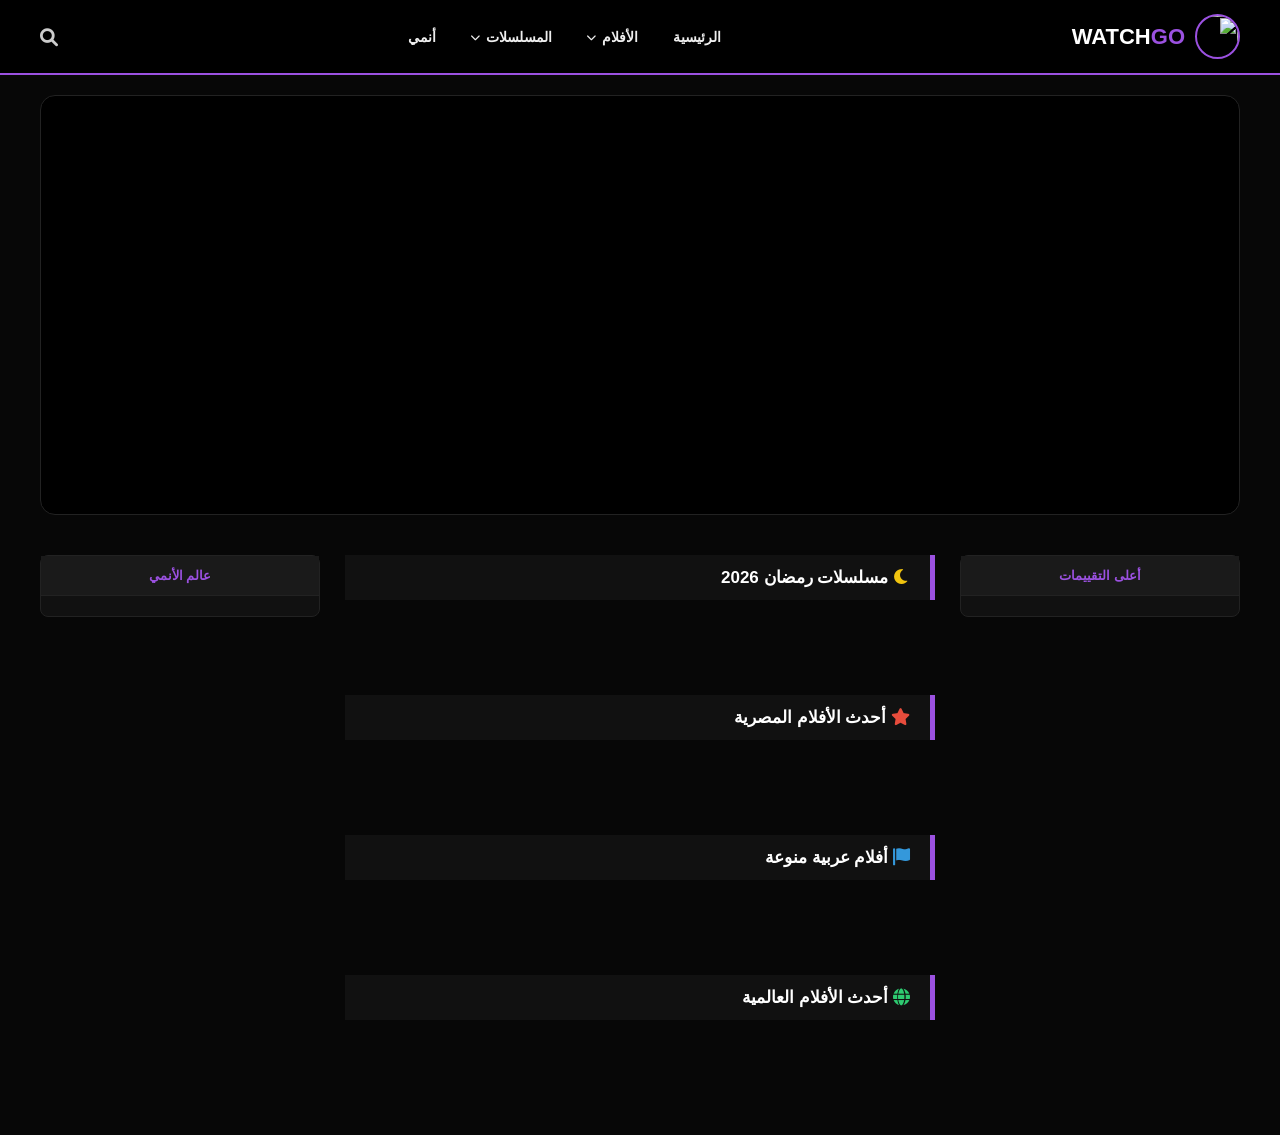
==== commit 72ea392e: "Update index.html" ====
--- a/index.html
+++ b/index.html
@@ -3,7 +3,7 @@
 <head>
     <meta charset="UTF-8">
     <meta name="viewport" content="width=device-width, initial-scale=1.0">
-    <title>WatchGo - High Performance UI</title>
+    <title>WatchGo - Smart Cinema Hub</title>
     <link rel="stylesheet" href="https://cdnjs.cloudflare.com/ajax/libs/font-awesome/6.0.0/css/all.min.css">
     
     <style>
@@ -12,12 +12,13 @@
             --bg-dark: #070707; 
             --card-bg: #111;
             --border-color: #222;
+            --netflix-red: #e50914;
         }
 
         * { box-sizing: border-box; margin: 0; padding: 0; }
         body { background: var(--bg-dark); color: #fff; font-family: 'Segoe UI', Tahoma, sans-serif; overflow-x: hidden; scroll-behavior: smooth; }
 
-        /* الهيدر */
+        /* --- الهيدر --- */
         .header { 
             background: #000; padding: 0 40px; height: 75px;
             display: flex; justify-content: space-between; align-items: center; 
@@ -27,6 +28,7 @@
         .logo-ctn img { width: 45px; height: 45px; border-radius: 50%; border: 2px solid var(--primary); }
 
         .main-nav { display: flex; list-style: none; height: 100%; align-items: center; gap: 5px; }
+        .nav-item { position: relative; height: 100%; display: flex; align-items: center; }
         .nav-link { 
             color: #eee; text-decoration: none; font-size: 14px; font-weight: 600; 
             padding: 0 15px; cursor: pointer; display: flex; align-items: center; gap: 6px;
@@ -34,7 +36,21 @@
         }
         .nav-link:hover { color: var(--primary); background: rgba(155, 81, 224, 0.05); }
 
-        /* شريط البحث */
+        .dropdown { 
+            position: absolute; top: 75px; right: 0; background: #0a0a0a; min-width: 220px; 
+            border-top: 3px solid var(--primary); display: none; flex-direction: column; 
+            box-shadow: 0 15px 30px rgba(0,0,0,0.9); z-index: 3000;
+        }
+        .nav-item:hover .dropdown { display: flex; }
+        .dropdown a { color: #ccc; padding: 12px 20px; text-decoration: none; font-size: 13px; border-bottom: 1px solid #1a1a1a; text-align: right; transition: 0.2s; }
+        .dropdown a:hover { background: #151515; color: var(--primary); padding-right: 25px; }
+        .nav-netflix { color: var(--netflix-red) !important; font-weight: bold !important; }
+
+        .header-icons { display: flex; align-items: center; gap: 15px; }
+        .icon-btn { color: #ccc; cursor: pointer; font-size: 18px; transition: 0.3s; }
+        .icon-btn:hover { color: var(--primary); }
+
+        /* --- شريط البحث المتطور --- */
         #searchBox { 
             background: rgba(0,0,0,0.95); padding: 20px; display: none; 
             position: fixed; top: 75px; left: 0; width: 100%; z-index: 1500;
@@ -45,42 +61,50 @@
             border: 2px solid var(--border-color); color: #fff; border-radius: 50px; 
             outline: none; font-size: 18px; transition: 0.3s;
         }
-
-        /* السلايدر */
+        #searchBox input:focus { border-color: var(--primary); box-shadow: 0 0 15px rgba(155, 81, 224, 0.3); }
+
+        /* --- السلايدر --- */
         .slider-container { max-width: 1620px; margin: 20px auto; padding: 0 40px; }
         #heroSection { width: 100%; height: 420px; position: relative; overflow: hidden; border-radius: 15px; border: 1px solid var(--border-color); background: #000; }
         .slider-wrapper { display: flex; width: 100%; height: 100%; transition: transform 0.8s cubic-bezier(0.4, 0, 0.2, 1); }
         .slide { min-width: 100%; height: 100%; background-size: cover; background-position: center 20%; position: relative; }
         .slide-overlay { position: absolute; inset: 0; background: linear-gradient(to top, rgba(7,7,7,1) 5%, transparent 70%); display: flex; flex-direction: column; justify-content: flex-end; padding: 40px; }
-
-        /* الحاويات والشبكة */
+        .slide-title { font-size: 32px; font-weight: 900; margin-bottom: 15px; text-shadow: 2px 2px 10px #000; }
+
+        /* --- كارت المحتوى --- */
+        .grid-display { display: grid; grid-template-columns: repeat(auto-fill, minmax(180px, 1fr)); gap: 20px; }
+        .item-card { background: var(--card-bg); border-radius: 8px; overflow: visible; border: 1px solid var(--border-color); transition: 0.4s ease; cursor: pointer; position: relative; z-index: 1; }
+        .item-card:hover { transform: scale(1.1); z-index: 100; box-shadow: 0 10px 40px rgba(0,0,0,0.9); border-color: var(--primary); }
+        .item-card img { width: 100%; height: 260px; object-fit: cover; border-radius: 8px 8px 0 0; }
+        
+        .hover-details { position: absolute; bottom: 0; left: 0; width: 100%; background: rgba(15, 15, 15, 0.98); padding: 15px 12px; opacity: 0; visibility: hidden; transition: 0.3s; border-top: 1px solid var(--primary); border-radius: 0 0 8px 8px; max-height: 100%; overflow: hidden; }
+        .item-card:hover .hover-details { opacity: 1; visibility: visible; }
+        .item-name { font-size: 13px; font-weight: bold; margin-bottom: 8px; color: #fff; text-align: center; }
+        .item-story { font-size: 11px; color: #ccc; line-height: 1.5; margin-bottom: 10px; height: 50px; overflow: hidden; display: -webkit-box; -webkit-line-clamp: 3; -webkit-box-orient: vertical; text-align: center; direction: rtl; }
+        .meta-info { display: flex; justify-content: center; gap: 8px; font-size: 10px; color: #aaa; margin-bottom: 10px; }
+        .meta-info span { border: 1px solid #333; padding: 2px 6px; border-radius: 3px; background: #000; }
+        .watch-btn { background: var(--primary); color: #fff; font-size: 12px; padding: 8px; border-radius: 4px; font-weight: bold; display: block; text-align: center; text-decoration: none; }
+
+        /* --- الترقيم --- */
+        .pagination-container { display: flex; justify-content: center; gap: 8px; margin-top: 25px; margin-bottom: 10px; }
+        .page-btn { background: #1a1a1a; color: #fff; border: 1px solid #333; padding: 6px 12px; border-radius: 4px; cursor: pointer; font-size: 12px; transition: 0.3s; min-width: 35px; }
+        .page-btn:hover, .page-btn.active { background: var(--primary); border-color: var(--primary); box-shadow: 0 0 8px var(--primary); }
+
+        /* الحاويات */
         .container { padding: 20px 40px; display: grid; grid-template-columns: 280px 1fr 280px; gap: 25px; max-width: 1700px; margin: 0 auto; }
-        .section-box { margin-bottom: 50px; transition: opacity 0.3s ease; }
+        .section-box { margin-bottom: 50px; }
         .section-title { background: #111; padding: 12px 20px; font-size: 17px; font-weight: bold; margin-bottom: 20px; border-right: 5px solid var(--primary); display: flex; align-items: center; gap: 10px; }
-        
-        .grid-display { display: grid; grid-template-columns: repeat(auto-fill, minmax(180px, 1fr)); gap: 20px; }
-        .item-card { background: var(--card-bg); border-radius: 8px; overflow: hidden; border: 1px solid var(--border-color); transition: 0.4s ease; cursor: pointer; position: relative; }
-        .item-card:hover { transform: scale(1.05); border-color: var(--primary); box-shadow: 0 10px 30px rgba(0,0,0,0.5); }
-        .item-card img { width: 100%; height: 260px; object-fit: cover; }
-        
-        .card-meta { padding: 10px; background: rgba(0,0,0,0.8); text-align: center; }
-        .card-meta h3 { font-size: 13px; margin-bottom: 5px; white-space: nowrap; overflow: hidden; text-overflow: ellipsis; }
-        .card-meta span { font-size: 11px; color: var(--primary); font-weight: bold; }
-
-        /* الترقيم */
-        .pagination { display: flex; justify-content: center; gap: 8px; margin-top: 25px; }
-        .page-btn { background: #1a1a1a; color: #fff; border: 1px solid #333; padding: 8px 15px; border-radius: 4px; cursor: pointer; transition: 0.3s; }
-        .page-btn.active { background: var(--primary); border-color: var(--primary); box-shadow: 0 0 10px var(--primary); }
-
-        /* السايد بار */
-        .sidebar { background: #111; border: 1px solid var(--border-color); border-radius: 8px; height: fit-content; position: sticky; top: 90px; padding: 15px; }
-        .side-title { color: var(--primary); font-weight: bold; margin-bottom: 15px; font-size: 14px; text-align: center; border-bottom: 1px solid #222; padding-bottom: 10px; }
-        .side-item { display: flex; align-items: center; gap: 10px; padding: 8px 0; border-bottom: 1px solid #1a1a1a; cursor: pointer; }
-        .side-item:hover { color: var(--primary); }
-        .side-item img { width: 45px; height: 60px; border-radius: 4px; object-fit: cover; }
-        .side-item span { font-size: 12px; font-weight: 500; }
-
+        .sidebar { background: #111; border: 1px solid var(--border-color); border-radius: 8px; height: fit-content; position: sticky; top: 90px; }
+        .side-title { background: #1a1a1a; color: var(--primary); font-size: 13px; font-weight: bold; padding: 12px; border-bottom: 1px solid var(--border-color); text-align: center; }
+        .side-list { padding: 10px; }
+        .side-item { display: flex; align-items: center; gap: 10px; padding: 10px; border-bottom: 1px solid #1a1a1a; cursor: pointer; transition: 0.2s; }
+        .side-item:hover { background: #181818; }
+        .side-item img { width: 45px; height: 65px; border-radius: 4px; object-fit: cover; }
+        .side-item .txt { font-size: 11px; color: #ccc; }
+
+        .no-results { text-align: center; padding: 50px; font-size: 20px; color: #777; width: 100%; }
         .hidden { display: none !important; }
+
         @media (max-width: 1200px) { .container { grid-template-columns: 1fr; } .sidebar { display: none; } .main-nav { display: none; } }
     </style>
 </head>
@@ -92,18 +116,41 @@
             <span style="font-weight: bold; font-size: 22px;">WATCH<span style="color: var(--primary);">GO</span></span>
         </a>
         <nav class="main-nav">
-            <div class="nav-link" onclick="location.reload()">الرئيسية</div>
-            <div class="nav-link" onclick="showFull('movie', 'أفلام مصرية', 'egypt')">أفلام مصرية</div>
-            <div class="nav-link" onclick="showFull('tv', 'مسلسلات رمضان', 'ramadan')">رمضان 2026</div>
-            <div class="nav-link" onclick="showFull('movie', 'عالم الأنمي', '16')">أنمي</div>
+            <div class="nav-item"><a class="nav-link" href="index.html">الرئيسية</a></div>
+            
+            <div class="nav-item">
+                <span class="nav-link">الأفلام <i class="fa-solid fa-chevron-down" style="font-size: 10px;"></i></span>
+                <div class="dropdown">
+                    <a href="#" onclick="showFull('discover/movie', 'أفلام مصرية', 'egypt')">أفلام مصرية</a>
+                    <a href="#" onclick="showFull('discover/movie', 'أفلام عربية', 'arabic_only')">أفلام عربية</a>
+                    <a href="#" onclick="showFull('discover/movie', 'أفلام أجنبية', 'en')">أفلام أجنبية</a>
+                    <a href="#" onclick="showFull('discover/movie', 'أفلام رعب', '27')">أفلام رعب</a>
+                    <a href="#" onclick="showFull('discover/movie', 'أفلام أكشن', '28')">أفلام أكشن</a>
+                </div>
+            </div>
+
+            <div class="nav-item">
+                <span class="nav-link">المسلسلات <i class="fa-solid fa-chevron-down" style="font-size: 10px;"></i></span>
+                <div class="dropdown">
+                    <a href="#" onclick="showFull('discover/tv', 'مسلسلات رمضان 2026', 'ramadan')">مسلسلات رمضان 2026</a>
+                    <a href="#" onclick="showFull('discover/tv', 'مسلسلات Netflix', 'netflix')" class="nav-netflix">مسلسلات Netflix</a>
+                    <a href="#" onclick="showFull('discover/tv', 'مسلسلات مصرية', 'eg-tv')">مسلسلات مصرية</a>
+                    <a href="#" onclick="showFull('discover/tv', 'مسلسلات أجنبية', 'en-tv')">مسلسلات أجنبية</a>
+                </div>
+            </div>
+
+            <div class="nav-item"><a class="nav-link" href="#" onclick="showFull('discover/movie', 'عالم الأنمي', '16')">أنمي</a></div>
         </nav>
         <div class="header-icons">
-            <i class="fa-solid fa-magnifying-glass" style="cursor:pointer; font-size: 20px;" onclick="toggleSearch()"></i>
+            <i class="fa-solid fa-magnifying-glass icon-btn" onclick="toggleSearch()"></i>
         </div>
     </header>
 
     <div id="searchBox">
-        <center><input type="text" id="searchInput" placeholder="ابحث عن الأفلام أو المسلسلات..." onkeyup="smartSearch(this.value)"></center>
+        <center>
+            <input type="text" id="searchInput" placeholder="ابحث عن اسم الفيلم أو المسلسل (عربي أو English)..." onkeyup="smartSearch(this.value)">
+            <p style="margin-top:10px; font-size:12px; color:var(--primary);">اكتب حرفين على الأقل للبحث...</p>
+        </center>
     </div>
     
     <div class="slider-container" id="sliderArea">
@@ -112,164 +159,223 @@
 
     <div class="container">
         <aside class="sidebar">
-            <div class="side-title">الأعلى تقييماً</div>
-            <div id="topRatedSide"></div>
+            <div class="side-title">أعلى التقييمات</div>
+            <div class="side-list" id="bestMoviesSide"></div>
         </aside>
 
-        <main id="mainDisplay">
-            <section class="section-box" id="sec-egypt">
-                <div class="section-title">أحدث الأفلام المصرية</div>
-                <div class="grid-display" id="grid-egypt"></div>
-                <div class="pagination" id="pag-egypt"></div>
-            </section>
-
-            <section class="section-box" id="sec-arabic">
-                <div class="section-title">أفلام عربية</div>
-                <div class="grid-display" id="grid-arabic"></div>
-                <div class="pagination" id="pag-arabic"></div>
-            </section>
-
-            <section class="section-box" id="sec-global">
-                <div class="section-title">أفلام عالمية</div>
-                <div class="grid-display" id="grid-global"></div>
-                <div class="pagination" id="pag-global"></div>
-            </section>
+        <main class="main-col">
+            <div id="mainDisplay">
+                <section class="section-box">
+                    <div class="section-title"><span><i class="fa-solid fa-moon" style="color: #f1c40f;"></i> مسلسلات رمضان 2026</span></div>
+                    <div class="grid-display" id="ramadanGrid"></div>
+                    <div class="pagination-container" id="ramadanPag"></div>
+                </section>
+
+                <section class="section-box">
+                    <div class="section-title"><span><i class="fa-solid fa-star" style="color: #e74c3c;"></i> أحدث الأفلام المصرية</span></div>
+                    <div class="grid-display" id="egyptGrid"></div>
+                    <div class="pagination-container" id="egyptPag"></div>
+                </section>
+
+                <section class="section-box">
+                    <div class="section-title"><span><i class="fa-solid fa-flag" style="color: #3498db;"></i> أفلام عربية منوعة</span></div>
+                    <div class="grid-display" id="arabicGrid"></div>
+                    <div class="pagination-container" id="arabicPag"></div>
+                </section>
+
+                <section class="section-box">
+                    <div class="section-title"><span><i class="fa-solid fa-globe" style="color: #2ecc71;"></i> أحدث الأفلام العالمية</span></div>
+                    <div class="grid-display" id="moviesGrid"></div>
+                    <div class="pagination-container" id="moviesPag"></div>
+                </section>
+            </div>
+
+            <div id="fullView" class="hidden">
+                <div class="section-box">
+                    <div class="section-title" id="fullTitle">تصفح الكل</div>
+                    <div class="grid-display" id="fullGrid"></div>
+                    <div class="pagination-container" id="fullPag"></div>
+                </div>
+            </div>
         </main>
 
         <aside class="sidebar">
-            <div class="side-title">أفلام الأنمي</div>
-            <div id="animeSide"></div>
+            <div class="side-title">عالم الأنمي</div>
+            <div class="side-list" id="animeSide"></div>
         </aside>
     </div>
 
     <script>
         const API_KEY = 'b838a848a571a893e6b0effe4bd53db8';
         const BASE_URL = 'https://api.themoviedb.org/3';
-        
-        // الكاش لحفظ البيانات المجلوبة مسبقاً
-        const localCache = {};
-
-        function toggleSearch() {
+
+        function toggleSearch() { 
             const s = document.getElementById("searchBox");
-            s.style.display = s.style.display === "block" ? "none" : "block";
-            if(s.style.display === "block") document.getElementById("searchInput").focus();
-        }
-
-        // إنشاء الكروت بسرعة فائقة
-        function renderCard(m, type) {
-            const title = m.title || m.name;
-            const year = (m.release_date || m.first_air_date || '2026').split('-')[0];
-            const poster = m.poster_path ? `https://image.tmdb.org/t/p/w300${m.poster_path}` : 'https://via.placeholder.com/300x450?text=No+Image';
-            
+            const isVisible = s.style.display === "block";
+            s.style.display = isVisible ? "none" : "block";
+            if(!isVisible) document.getElementById("searchInput").focus();
+        }
+
+        async function createCard(m, type) {
+            const isArabic = m.original_language === 'ar';
+            const date = m.release_date || m.first_air_date || '2026';
+            const year = date.split('-')[0];
+            
+            const resAr = await fetch(`${BASE_URL}/${type}/${m.id}?api_key=${API_KEY}&language=ar-SA`);
+            const arData = await resAr.json();
+
+            const displayName = isArabic ? (arData.title || arData.name || m.title || m.name) : (m.title || m.name);
+            const displayStory = arData.overview || "لا يوجد وصف عربي حالياً.";
+
             return `
                 <div class="item-card" onclick="location.href='movie.html?id=${m.id}&type=${type}'">
-                    <img src="${poster}" loading="lazy" alt="${title}">
-                    <div class="card-meta">
-                        <h3>${title}</h3>
-                        <span>${year} • ⭐ ${m.vote_average.toFixed(1)}</span>
+                    <img src="https://image.tmdb.org/t/p/w500${m.poster_path}" alt="${displayName}" onerror="this.src='https://via.placeholder.com/500x750?text=No+Image'">
+                    <div class="hover-details">
+                        <div class="item-name" style="direction: ${isArabic ? 'rtl' : 'ltr'}">${displayName}</div>
+                        <p class="item-story">${displayStory}</p>
+                        <div class="meta-info">
+                            <span>${year}</span>
+                            <span style="color: #f1c40f;"><i class="fa-solid fa-star"></i> ${m.vote_average.toFixed(1)}</span>
+                        </div>
+                        <div class="watch-btn">مشاهدة الآن</div>
                     </div>
                 </div>`;
         }
 
-        async function fetchWithCache(url) {
-            if (localCache[url]) return localCache[url];
-            const res = await fetch(url);
-            const data = await res.json();
-            localCache[url] = data;
-            return data;
-        }
-
-        async function loadSection(gridId, pagId, type, cat = '', page = 1) {
-            const grid = document.getElementById(gridId);
-            grid.parentElement.style.opacity = '0.4'; // إشارة بصرية للتحميل
-
-            let url = `${BASE_URL}/discover/${type}?api_key=${API_KEY}&page=${page}&sort_by=popularity.desc&language=ar-SA`;
-            
-            if (cat === 'egypt') url += `&with_origin_country=EG&with_original_language=ar`;
-            else if (cat === 'arabic') url += `&with_original_language=ar&without_origin_country=EG`;
-            else if (cat === 'ramadan') url += `&with_original_language=ar&first_air_date_year=2026`;
-            else if (!isNaN(cat)) url += `&with_genres=${cat}`;
-
-            const data = await fetchWithCache(url);
-            
-            grid.innerHTML = data.results.slice(0, 12).map(m => renderCard(m, type)).join('');
-            grid.parentElement.style.opacity = '1';
-
-            // بناء الترقيم
-            let pagHTML = '';
-            const total = Math.min(data.total_pages, 8);
-            for(let i=1; i<=total; i++) {
-                pagHTML += `<button class="page-btn ${i === page ? 'active' : ''}" onclick="loadSection('${gridId}','${pagId}','${type}','${cat}',${i})">${i}</button>`;
-            }
-            document.getElementById(pagId).innerHTML = pagHTML;
-            if(page > 1) grid.scrollIntoView({ behavior: 'smooth', block: 'center' });
-        }
-
-        async function init() {
-            // تحميل الأقسام
-            loadSection('grid-egypt', 'pag-egypt', 'movie', 'egypt');
-            loadSection('grid-arabic', 'pag-arabic', 'movie', 'arabic');
-            loadSection('grid-global', 'pag-global', 'movie');
-
-            // السلايدر
-            const trends = await fetchWithCache(`${BASE_URL}/trending/movie/week?api_key=${API_KEY}&language=ar-SA`);
-            const slider = document.getElementById('sliderWrapper');
-            slider.innerHTML = trends.results.slice(0, 5).map(m => `
-                <div class="slide" style="background-image: url('https://image.tmdb.org/t/p/original${m.backdrop_path}')">
-                    <div class="slide-overlay">
-                        <h2 style="font-size:30px; margin-bottom:10px;">${m.title}</h2>
-                        <button class="page-btn active" onclick="location.href='movie.html?id=${m.id}&type=movie'">شاهد الآن</button>
-                    </div>
-                </div>`).join('');
-
-            let currentSlide = 0;
-            setInterval(() => {
-                currentSlide = (currentSlide + 1) % 5;
-                slider.style.transform = `translateX(${currentSlide * 100}%)`;
-            }, 6000);
-
-            // القوائم الجانبية
-            const topRated = await fetchWithCache(`${BASE_URL}/movie/top_rated?api_key=${API_KEY}&language=ar-SA`);
-            document.getElementById('topRatedSide').innerHTML = topRated.results.slice(0, 7).map(m => `
-                <div class="side-item" onclick="location.href='movie.html?id=${m.id}&type=movie'">
-                    <img src="https://image.tmdb.org/t/p/w200${m.poster_path}">
-                    <span>${m.title}</span>
-                </div>`).join('');
-
-            const anime = await fetchWithCache(`${BASE_URL}/discover/movie?api_key=${API_KEY}&with_genres=16&language=ar-SA`);
-            document.getElementById('animeSide').innerHTML = anime.results.slice(0, 7).map(m => `
-                <div class="side-item" onclick="location.href='movie.html?id=${m.id}&type=movie'">
-                    <img src="https://image.tmdb.org/t/p/w200${m.poster_path}">
-                    <span>${m.title}</span>
-                </div>`).join('');
-        }
-
-        async function showFull(type, title, cat) {
-            document.getElementById('sliderArea').classList.add('hidden');
-            const main = document.getElementById('mainDisplay');
-            main.innerHTML = `
-                <section class="section-box">
-                    <div class="section-title">${title}</div>
-                    <div class="grid-display" id="fullGrid"></div>
-                    <div class="pagination" id="fullPag"></div>
-                </section>`;
-            loadSection('fullGrid', 'fullPag', type, cat);
-        }
-
+        // دالة البحث الذكي
         let searchTimer;
         function smartSearch(query) {
             clearTimeout(searchTimer);
             if (query.length < 2) return;
-            searchTimer = setTimeout(async () => {
-                document.getElementById('sliderArea').classList.add('hidden');
-                const main = document.getElementById('mainDisplay');
-                main.innerHTML = `<div class="section-title">نتائج البحث عن: ${query}</div><div class="grid-display" id="sGrid"></div>`;
-                
-                const data = await fetchWithCache(`${BASE_URL}/search/multi?api_key=${API_KEY}&query=${query}&language=ar-SA`);
-                document.getElementById('sGrid').innerHTML = data.results
-                    .filter(i => i.poster_path)
-                    .map(m => renderCard(m, m.media_type || 'movie')).join('');
-            }, 500);
+            searchTimer = setTimeout(() => executeSmartSearch(query), 500);
+        }
+
+        async function executeSmartSearch(query) {
+            document.getElementById('mainDisplay').classList.add('hidden');
+            document.getElementById('sliderArea').classList.add('hidden');
+            document.getElementById('fullView').classList.remove('hidden');
+            document.getElementById('fullTitle').innerHTML = `<i class="fa-solid fa-magnifying-glass"></i> نتائج البحث عن: ${query}`;
+            document.getElementById('fullGrid').innerHTML = '<div class="no-results">جاري البحث...</div>';
+
+            try {
+                // البحث في الأفلام والمسلسلات في نفس الوقت لزيادة الدقة
+                const [movieRes, tvRes] = await Promise.all([
+                    fetch(`${BASE_URL}/search/movie?api_key=${API_KEY}&query=${query}&language=ar-SA`),
+                    fetch(`${BASE_URL}/search/tv?api_key=${API_KEY}&query=${query}&language=ar-SA`)
+                ]);
+
+                const movieData = await movieRes.json();
+                const tvData = await tvRes.json();
+
+                // دمج النتائج وترتيبها حسب الشعبية والوجود الفعلي لصورة البوستر
+                let combinedResults = [
+                    ...movieData.results.map(i => ({...i, media_type: 'movie'})),
+                    ...tvData.results.map(i => ({...i, media_type: 'tv'}))
+                ].filter(item => item.poster_path) // استبعاد النتائج اللي ملهاش صورة
+                 .sort((a, b) => b.popularity - a.popularity);
+
+                if (combinedResults.length === 0) {
+                    document.getElementById('fullGrid').innerHTML = '<div class="no-results">عذراً، لم نجد نتائج تطابق بحثك. جرب كلمات أخرى.</div>';
+                    return;
+                }
+
+                const cards = await Promise.all(combinedResults.map(m => createCard(m, m.media_type)));
+                document.getElementById('fullGrid').innerHTML = cards.join('');
+                document.getElementById('fullPag').innerHTML = ''; // إخفاء الترقيم في البحث لسرعة العرض
+
+            } catch (err) {
+                document.getElementById('fullGrid').innerHTML = '<div class="no-results">حدث خطأ أثناء البحث، حاول مرة أخرى.</div>';
+            }
+        }
+
+        async function loadSection(url, gridId, pagId, type, cat = '', pageNum = 1) {
+            const sortParam = type === 'movie' ? '&sort_by=primary_release_date.desc' : '&sort_by=first_air_date.desc';
+            let finalUrl = `${url}${sortParam}&page=${pageNum}`;
+            
+            if(cat === 'egypt') finalUrl += `&with_origin_country=EG&with_original_language=ar`;
+            else if(cat === 'arabic_only') finalUrl += `&with_original_language=ar&without_origin_country=EG`;
+            
+            const res = await fetch(finalUrl);
+            const data = await res.json();
+            
+            const cards = await Promise.all(data.results.slice(0, 12).map(m => createCard(m, type)));
+            document.getElementById(gridId).innerHTML = cards.join('');
+            
+            let pagHtml = '';
+            for(let i=1; i<=Math.min(data.total_pages, 5); i++) {
+                pagHtml += `<button class="page-btn ${i === pageNum ? 'active' : ''}" onclick="loadSection('${url}', '${gridId}', '${pagId}', '${type}', '${cat}', ${i})">${i}</button>`;
+            }
+            document.getElementById(pagId).innerHTML = pagHtml;
+        }
+
+        async function init() {
+            loadSection(`${BASE_URL}/discover/tv?api_key=${API_KEY}&with_original_language=ar&language=ar-SA&first_air_date_year=2026`, 'ramadanGrid', 'ramadanPag', 'tv');
+            loadSection(`${BASE_URL}/discover/movie?api_key=${API_KEY}`, 'egyptGrid', 'egyptPag', 'movie', 'egypt');
+            loadSection(`${BASE_URL}/discover/movie?api_key=${API_KEY}`, 'arabicGrid', 'arabicPag', 'movie', 'arabic_only');
+            loadSection(`${BASE_URL}/discover/movie?api_key=${API_KEY}&language=en-US`, 'moviesGrid', 'moviesPag', 'movie');
+
+            const pop = await fetch(`${BASE_URL}/movie/now_playing?api_key=${API_KEY}&language=en-US`);
+            const pData = await pop.json();
+            renderSlider(pData.results.slice(0, 5));
+
+            const top = await fetch(`${BASE_URL}/movie/top_rated?api_key=${API_KEY}&language=ar-SA`);
+            const tData = await top.json();
+            document.getElementById('bestMoviesSide').innerHTML = tData.results.slice(0, 8).map(m => `
+                <div class="side-item" onclick="location.href='movie.html?id=${m.id}&type=movie'">
+                    <img src="https://image.tmdb.org/t/p/w200${m.poster_path}">
+                    <div class="txt" style="margin-right:10px">${m.title}</div>
+                </div>`).join('');
+
+            const ani = await fetch(`${BASE_URL}/discover/movie?api_key=${API_KEY}&with_genres=16&language=en-US&sort_by=primary_release_date.desc`);
+            const aniData = await ani.json();
+            document.getElementById('animeSide').innerHTML = aniData.results.slice(0, 8).map(m => `
+                <div class="side-item" onclick="location.href='movie.html?id=${m.id}&type=movie'">
+                    <img src="https://image.tmdb.org/t/p/w200${m.poster_path}">
+                    <div class="txt" style="margin-right:10px">${m.title}</div>
+                </div>`).join('');
+        }
+
+        function renderSlider(movies) {
+            const wrapper = document.getElementById('sliderWrapper');
+            wrapper.innerHTML = movies.map(m => `
+                <div class="slide" style="background-image: url('https://image.tmdb.org/t/p/original${m.backdrop_path}')">
+                    <div class="slide-overlay">
+                        <h2 class="slide-title">${m.title}</h2>
+                        <a href="movie.html?id=${m.id}&type=movie" class="watch-btn" style="width:120px;">شاهد الآن</a>
+                    </div>
+                </div>`).join('');
+            let i = 0; setInterval(() => { i = (i + 1) % movies.length; wrapper.style.transform = `translateX(${i * 100}%)`; }, 5000);
+        }
+
+        async function showFull(endpoint, title, cat, page = 1) {
+            document.getElementById('mainDisplay').classList.add('hidden');
+            document.getElementById('sliderArea').classList.add('hidden');
+            document.getElementById('fullView').classList.remove('hidden');
+            document.getElementById('fullTitle').innerText = title;
+
+            const sortParam = endpoint.includes('tv') ? '&sort_by=first_air_date.desc' : '&sort_by=primary_release_date.desc';
+            let url = `${BASE_URL}/${endpoint}?api_key=${API_KEY}${sortParam}&page=${page}`;
+            
+            if(cat === 'egypt') url += `&with_origin_country=EG&with_original_language=ar`;
+            else if(cat === 'arabic_only') url += `&with_original_language=ar&without_origin_country=EG`;
+            else if(cat === 'netflix') url += `&with_networks=213`;
+            else if(cat === 'ramadan') url += `&with_original_language=ar&first_air_date_year=2026`;
+            else if(cat === '16') url += `&with_genres=16`;
+            else if(cat === 'eg-tv') url += `&with_origin_country=EG&with_original_language=ar`;
+            else if(!isNaN(cat)) url += `&with_genres=${cat}`;
+
+            const res = await fetch(url);
+            const data = await res.json();
+            const type = endpoint.includes('tv') ? 'tv' : 'movie';
+            const cards = await Promise.all(data.results.map(m => createCard(m, type)));
+            document.getElementById('fullGrid').innerHTML = cards.join('');
+
+            let pagHtml = '';
+            for(let i=1; i<=Math.min(data.total_pages, 10); i++) {
+                pagHtml += `<button class="page-btn ${i === page ? 'active' : ''}" onclick="showFull('${endpoint}', '${title}', '${cat}', ${i})">${i}</button>`;
+            }
+            document.getElementById('fullPag').innerHTML = pagHtml;
+            window.scrollTo(0, 0);
         }
 
         init();
